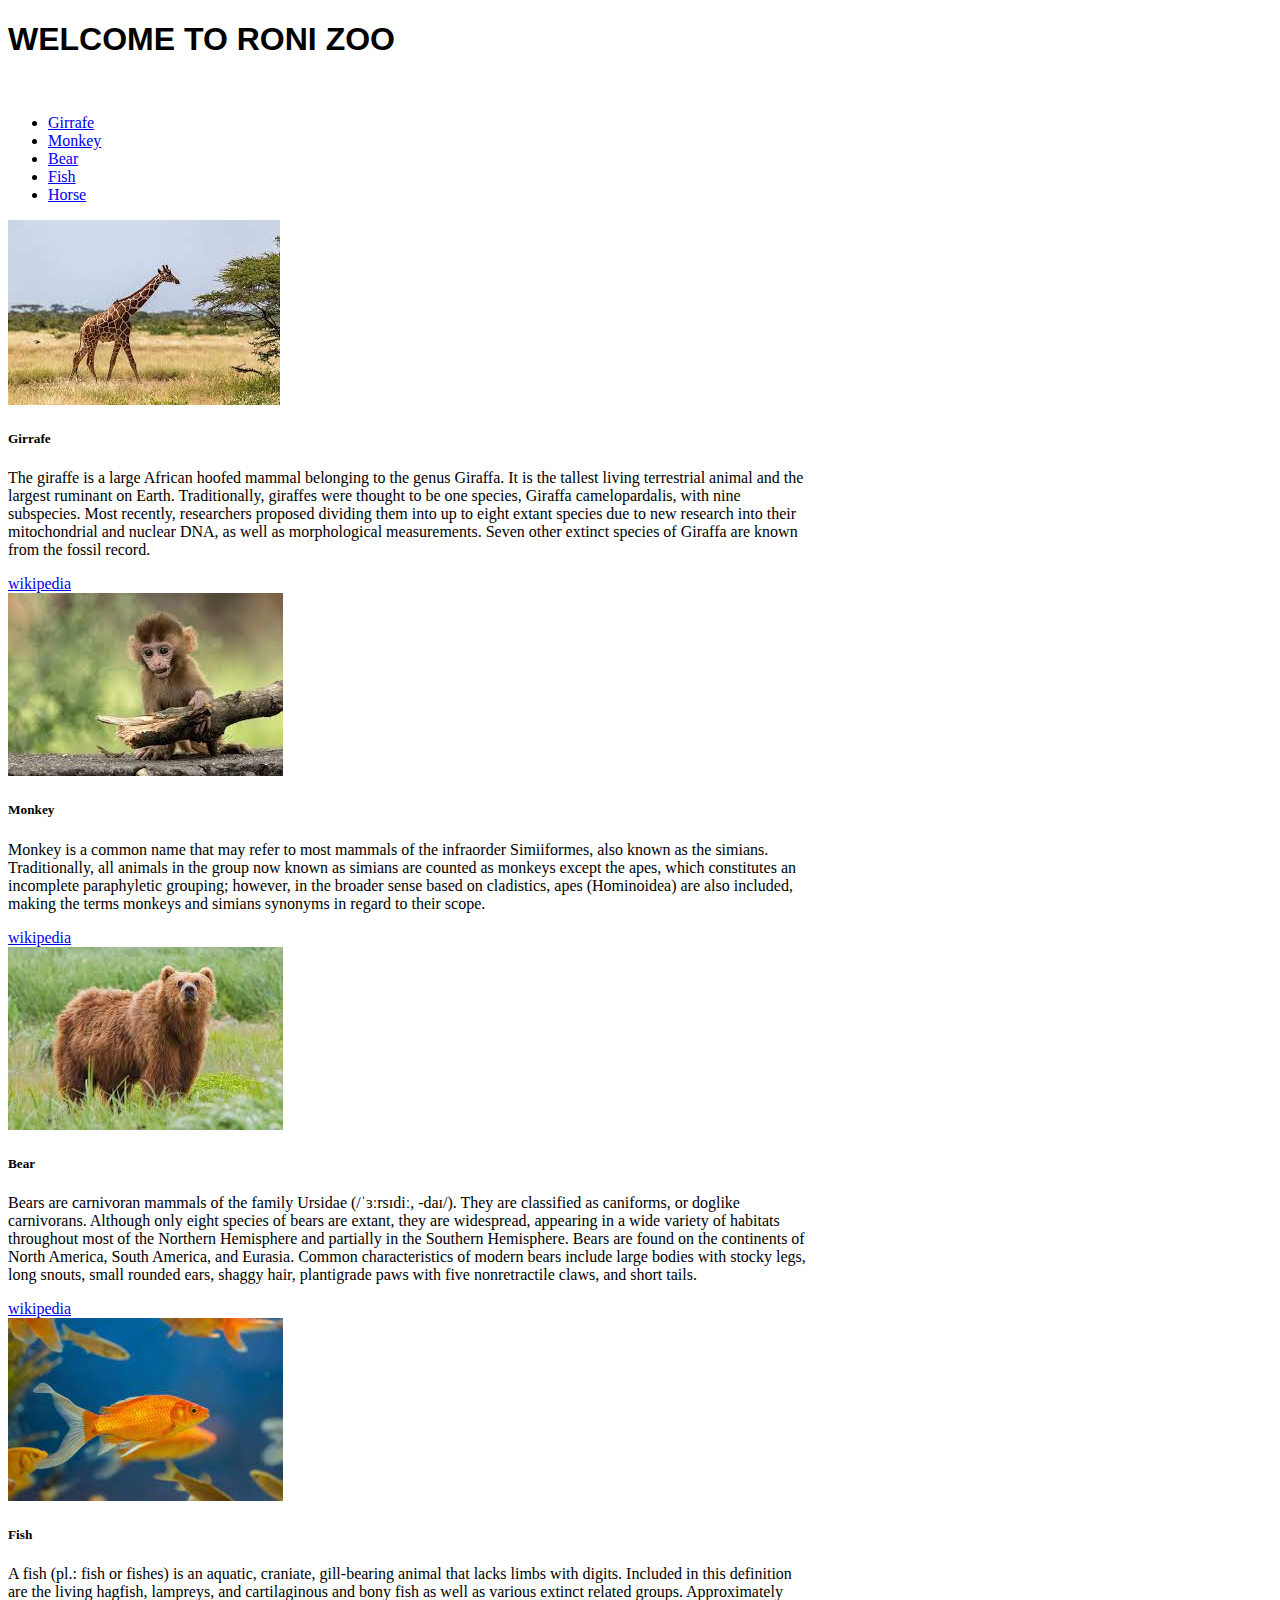
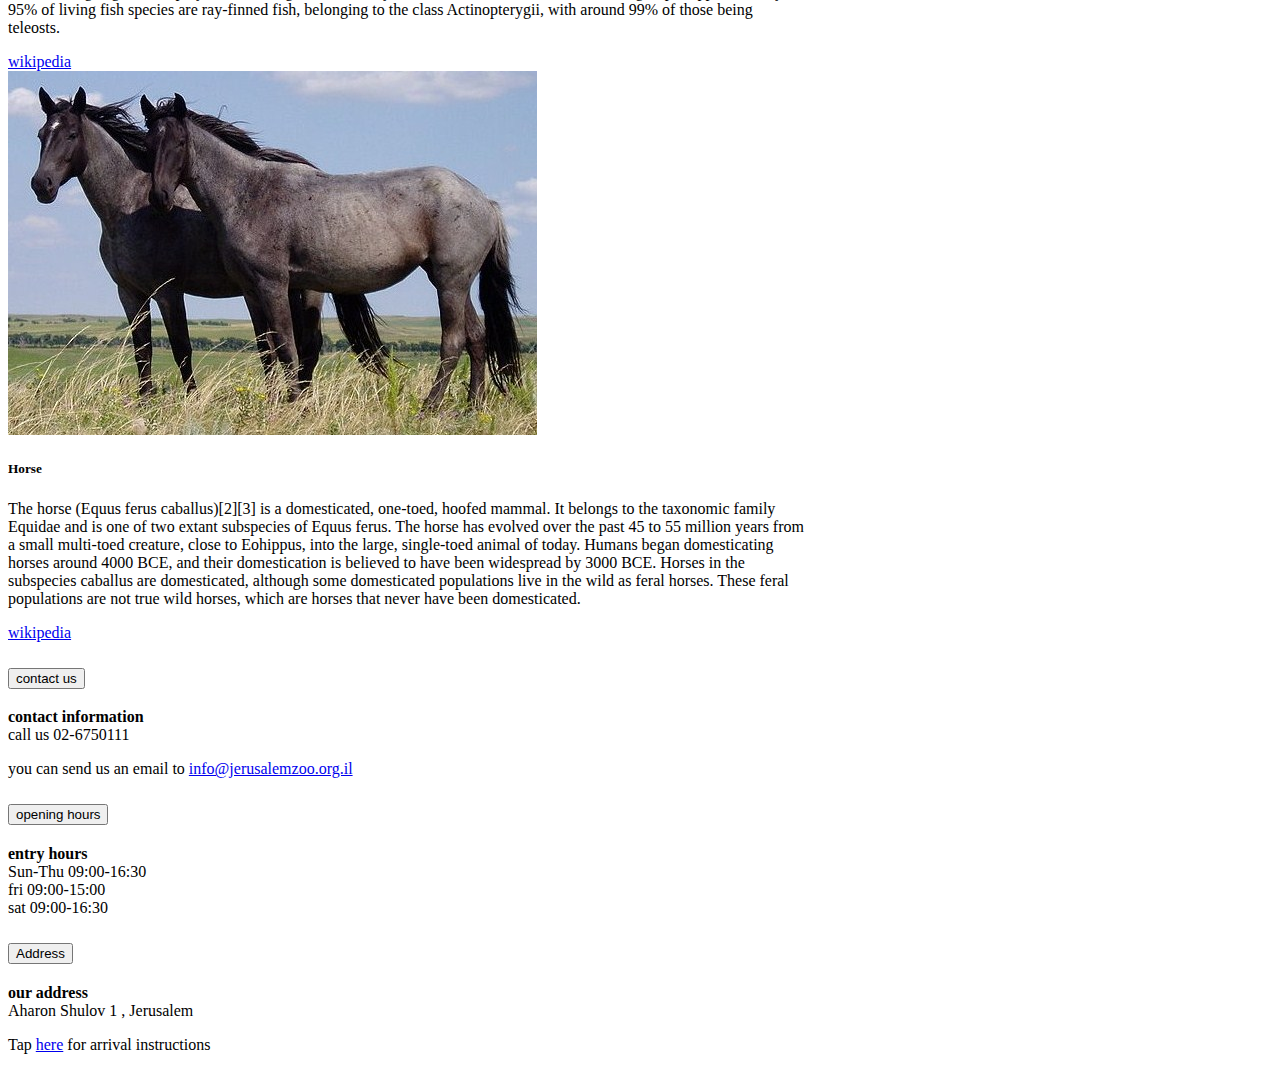
==== index.html @ 77fcb459 "ce" ====
<!DOCTYPE html>
<html lang="en">

<head>
    <meta charset="UTF-8">
    <meta name="viewport" content="width=device-width, initial-scale=1.0">
    <title>Document</title>
    <script src="https://cdn.jsdelivr.net/npm/bootstrap@5.3.2/dist/js/bootstrap.bundle.min.js"
        integrity="sha384-C6RzsynM9kWDrMNeT87bh95OGNyZPhcTNXj1NW7RuBCsyN/o0jlpcV8Qyq46cDfL"
        crossorigin="anonymous"></script>
    <link href="https://cdn.jsdelivr.net/npm/bootstrap@5.3.2/dist/css/bootstrap.min.css" rel="stylesheet"
        integrity="sha384-T3c6CoIi6uLrA9TneNEoa7RxnatzjcDSCmG1MXxSR1GAsXEV/Dwwykc2MPK8M2HN" crossorigin="anonymous">
        
</head>

<body>
 
    <div class="alert alert-primary" role="alert">
        <h1 style="font-family: Impact, Haettenschweiler, 'Arial Narrow Bold', sans-serif;" class="alert-heading">WELCOME TO RONI ZOO</h1>
        <br>
    
</div>
   
    <!-- list of animals + links -->
    <ul class="list-group">
        <li><a class="list-group-item" href="#girrafe">Girrafe</a></li>
        <li><a class="list-group-item" href="#monkey">Monkey</a></li>
        <li><a class="list-group-item" href="#bear">Bear</a></li>
        <li><a class="list-group-item" href="#fish">Fish</a></li>
        <li><a class="list-group-item" href="#horse">Horse</a></li>
    </ul>
    <!-- girrafe -->
    <div class="card" style="width: 50rem;" id="girrafe">
        <img src="giraffe.jpg" class="card-img-top" alt="...">
        <div class="card-body">
            <h5 class="card-title">Girrafe</h5>
            <p class="card-text">The giraffe is a large African hoofed mammal belonging to the genus Giraffa. It is the
                tallest living terrestrial animal and the largest ruminant on Earth. Traditionally, giraffes were
                thought to be one species, Giraffa camelopardalis, with nine subspecies. Most recently, researchers
                proposed dividing them into up to eight extant species due to new research into their mitochondrial and
                nuclear DNA, as well as morphological measurements. Seven other extinct species of Giraffa are known
                from the fossil record.</p>
            <a href="https://en.wikipedia.org/wiki/Giraffe" class="btn btn-primary">wikipedia</a>
        </div>
    </div>
        <!-- monkey -->
        <div class="card" style="width: 50rem;" id="monkey">
            <img src="mon.jpg" class="card-img-top" alt="...">
            <div class="card-body">
                <h5 class="card-title">Monkey</h5>
                <p class="card-text">Monkey is a common name that may refer to most mammals of the infraorder Simiiformes, also known as the simians. Traditionally, all animals in the group now known as simians are counted as monkeys except the apes, which constitutes an incomplete paraphyletic grouping; however, in the broader sense based on cladistics, apes (Hominoidea) are also included, making the terms monkeys and simians synonyms in regard to their scope.</p>
                <a href="https://en.wikipedia.org/wiki/Monkey" class="btn btn-primary">wikipedia</a>
            </div>
        </div>
        <!-- bear -->
        <div class="card" style="width: 50rem;" id="bear">
            <img src="bear.jpg" class="card-img-top" alt="...">
            <div class="card-body">
                <h5 class="card-title">Bear</h5>
                <p class="card-text">Bears are carnivoran mammals of the family Ursidae (/ˈɜːrsɪdiː, -daɪ/). They are classified as caniforms, or doglike carnivorans. Although only eight species of bears are extant, they are widespread, appearing in a wide variety of habitats throughout most of the Northern Hemisphere and partially in the Southern Hemisphere. Bears are found on the continents of North America, South America, and Eurasia. Common characteristics of modern bears include large bodies with stocky legs, long snouts, small rounded ears, shaggy hair, plantigrade paws with five nonretractile claws, and short tails.</p>
                <a href="https://en.wikipedia.org/wiki/Bear" class="btn btn-primary">wikipedia</a>
            </div>
        </div>
        <!-- fish -->
        <div class="card" style="width: 50rem;" id="fish">
            <img src="fish.jpg" class="card-img-top" alt="...">
            <div class="card-body">
                <h5 class="card-title">Fish</h5>
                <p class="card-text">A fish (pl.: fish or fishes) is an aquatic, craniate, gill-bearing animal that lacks limbs with digits. Included in this definition are the living hagfish, lampreys, and cartilaginous and bony fish as well as various extinct related groups. Approximately 95% of living fish species are ray-finned fish, belonging to the class Actinopterygii, with around 99% of those being teleosts.</p>
                <a href="https://en.wikipedia.org/wiki/Fish" class="btn btn-primary">wikipedia</a>
            </div>
        </div>
        <!-- horse -->
        <div class="card" style="width: 50rem;" id="horse">
            <img src="horse.jpg" class="card-img-top" alt="...">
            <div class="card-body">
                <h5 class="card-title">Horse</h5>
                <p class="card-text">The horse (Equus ferus caballus)[2][3] is a domesticated, one-toed, hoofed mammal. It belongs to the taxonomic family Equidae and is one of two extant subspecies of Equus ferus. The horse has evolved over the past 45 to 55 million years from a small multi-toed creature, close to Eohippus, into the large, single-toed animal of today. Humans began domesticating horses around 4000 BCE, and their domestication is believed to have been widespread by 3000 BCE. Horses in the subspecies caballus are domesticated, although some domesticated populations live in the wild as feral horses. These feral populations are not true wild horses, which are horses that never have been domesticated. </p>
                <a href="https://en.wikipedia.org/wiki/Horse" class="btn btn-primary">wikipedia</a>
            </div>
        </div>
        <!-- class 2 call us -->
        <span class="placeholder col-12 bg-primary"></span>
        <div class="accordion" id="accordionPanelsStayOpenExample">
            <div class="accordion-item">
                <h2 class="accordion-header">
                    <button class="accordion-button" type="button" data-bs-toggle="collapse"
                        data-bs-target="#panelsStayOpen-collapseOne" aria-expanded="true"
                        aria-controls="panelsStayOpen-collapseOne">
                        contact us
                    </button>
                </h2>
                <div id="panelsStayOpen-collapseOne" class="accordion-collapse collapse show">
                    <div class="accordion-body">
                        <strong>contact information</strong>
                        <br>
                        <strong></strong>call us 02-6750111
                        <br>
                        <strong></strong> <p class="muted"> you can send us an email to <a href="mailto:info@jerusalemzoo.org.il" data-bs-toggle="tooltip" data-bs-title="Default tooltip">info@jerusalemzoo.org.il</a></p>
                    </div>
                </div>
            </div>
            <div class="accordion-item">
                <h2 class="accordion-header">
                    <button class="accordion-button collapsed" type="button" data-bs-toggle="collapse"
                        data-bs-target="#panelsStayOpen-collapseTwo" aria-expanded="false"
                        aria-controls="panelsStayOpen-collapseTwo">
                        opening hours
                    </button>
                </h2>
                <div id="panelsStayOpen-collapseTwo" class="accordion-collapse collapse">
                    <div class="accordion-body">
                        <strong>entry hours</strong>
                        <br>
                        <strong></strong>Sun-Thu 09:00-16:30
                        <br>
                        <strong></strong>fri 09:00-15:00
                        <br>
                        <strong></strong>sat 09:00-16:30
                    </div>
                </div>
            </div>
            <div class="accordion-item">
                <h2 class="accordion-header">
                    <button class="accordion-button collapsed" type="button" data-bs-toggle="collapse"
                        data-bs-target="#panelsStayOpen-collapseThree" aria-expanded="false"
                        aria-controls="panelsStayOpen-collapseThree">
                        Address
                    </button>
                </h2>
                <div id="panelsStayOpen-collapseThree" class="accordion-collapse collapse">
                    <div class="accordion-body">
                        <strong>our address</strong>
                        <br>
                        <strong></strong>Aharon Shulov 1 , Jerusalem
                        <br>
                        <strong></strong><p class="muted">Tap <a href="https://maps.app.goo.gl/F2zqZ1y1Fa9Sp45A7" data-bs-toggle="tooltip" data-bs-title="Default tooltip">here</a> for arrival instructions</p>
                    </div>
                </div>
            </div>
        </div>
</body>

</html>
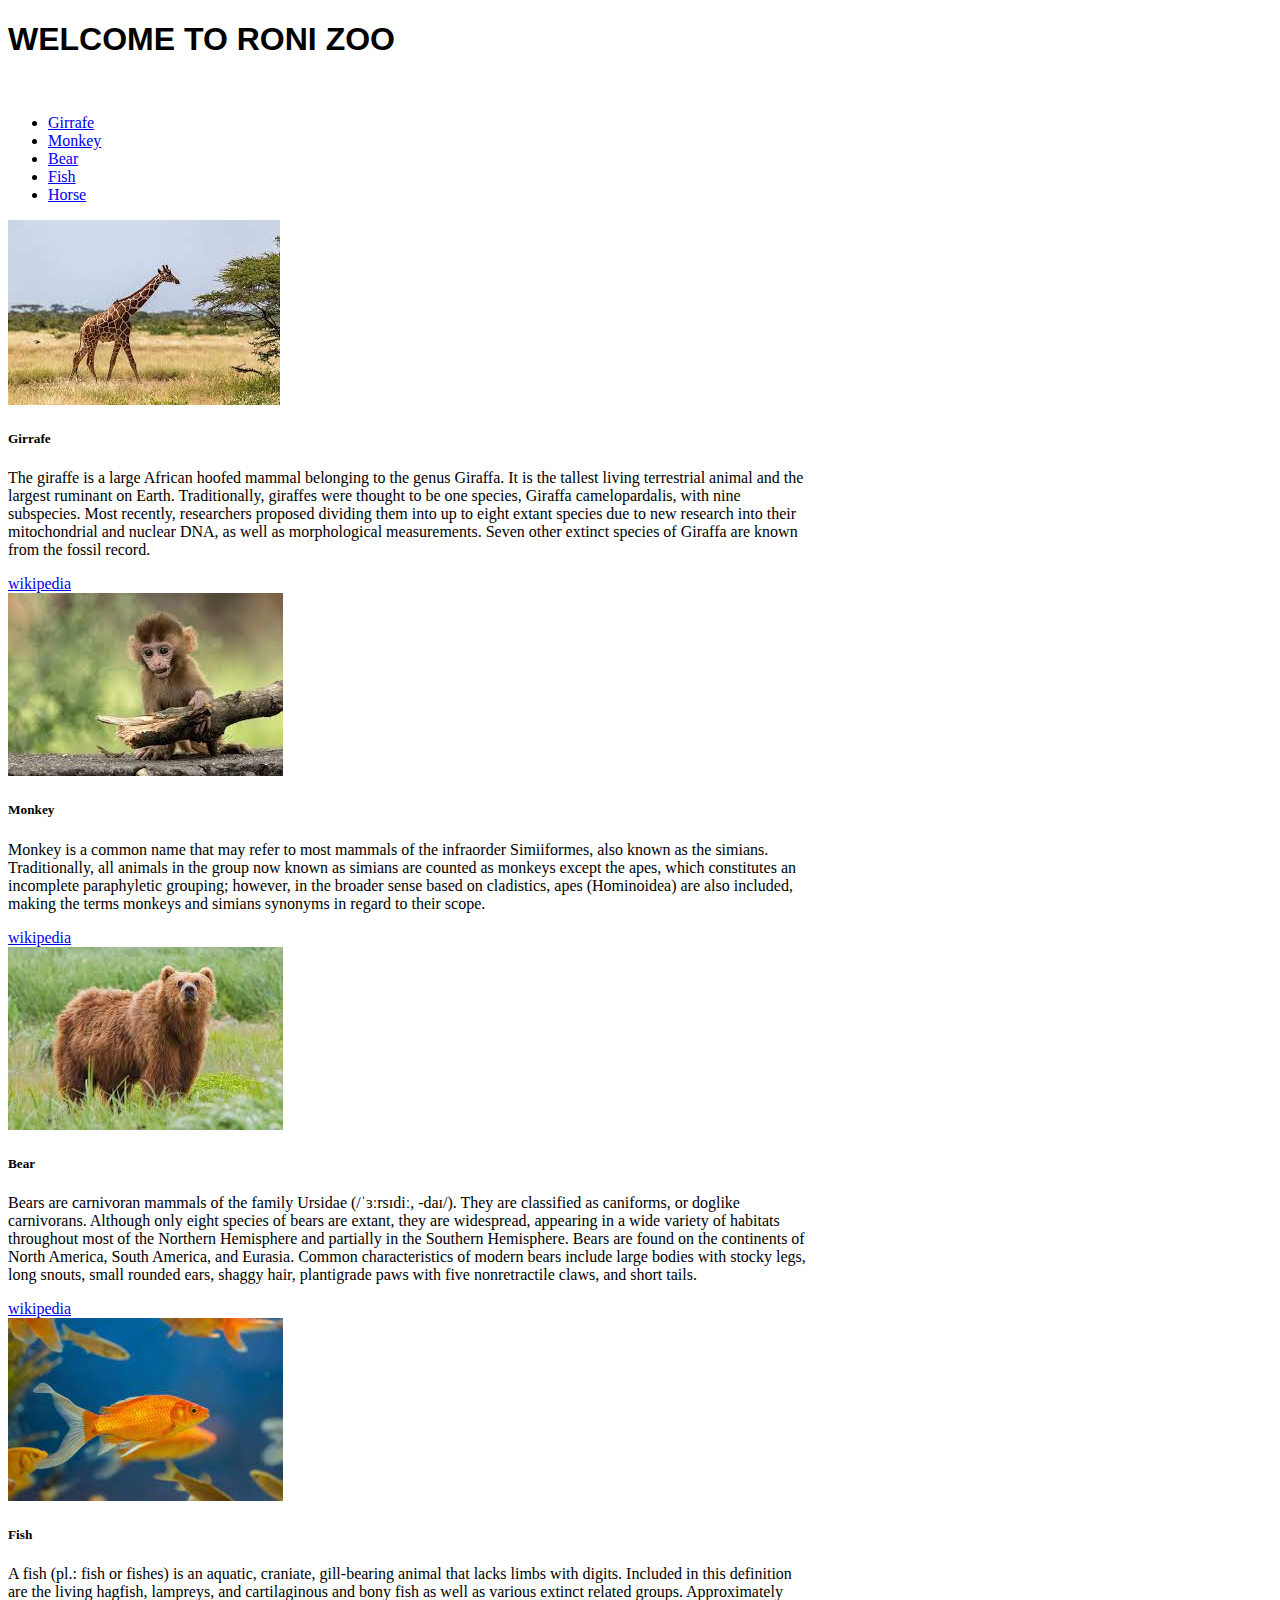
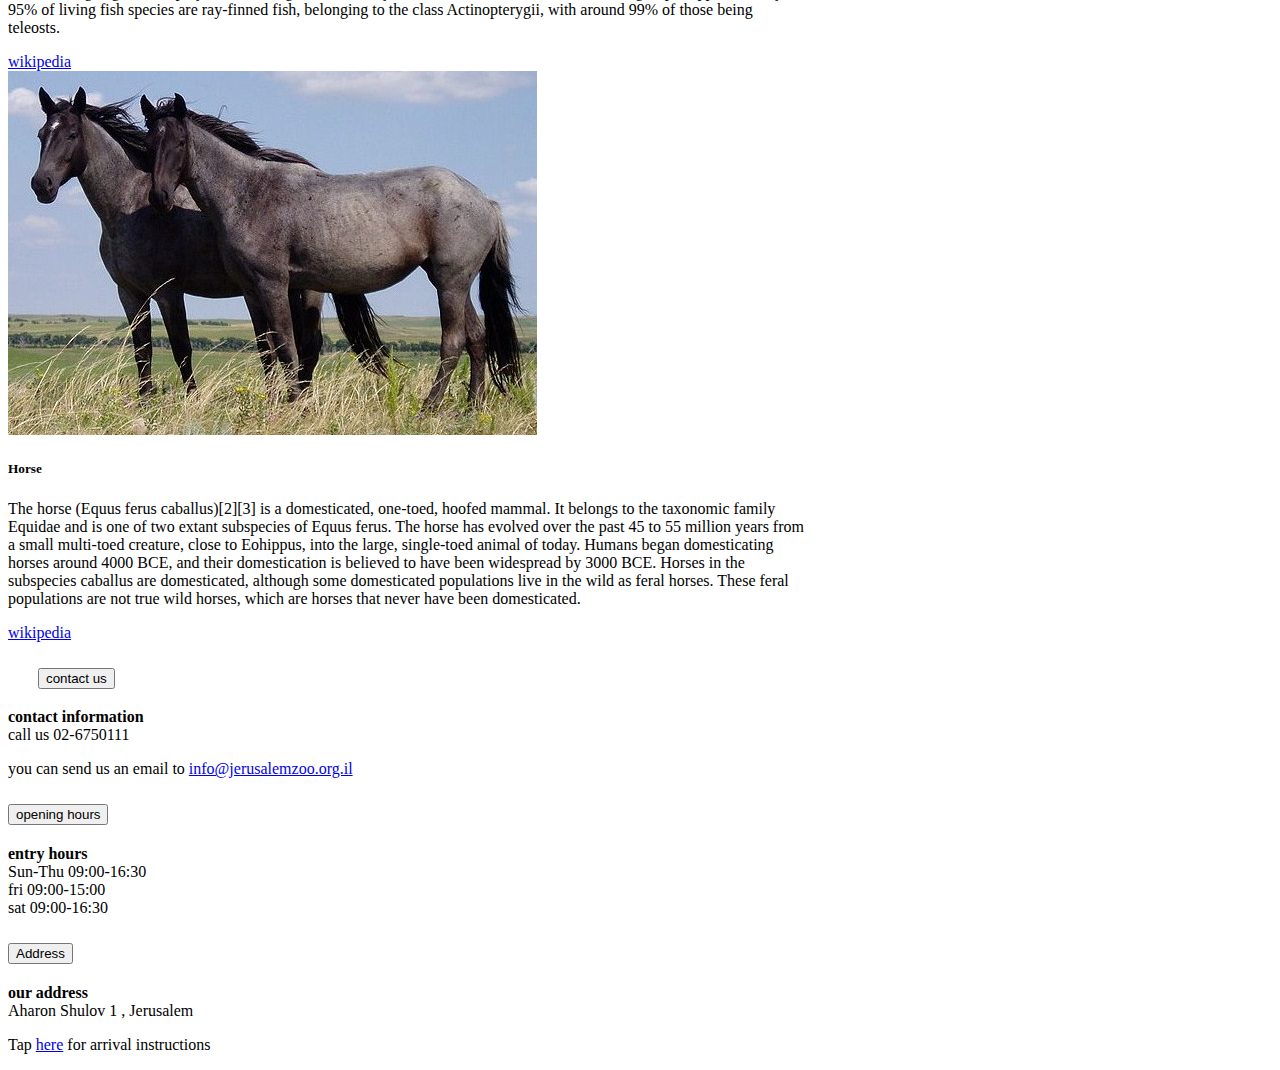
==== commit 00144e57: "k" ====
--- a/index.html
+++ b/index.html
@@ -10,10 +10,12 @@
         crossorigin="anonymous"></script>
     <link href="https://cdn.jsdelivr.net/npm/bootstrap@5.3.2/dist/css/bootstrap.min.css" rel="stylesheet"
         integrity="sha384-T3c6CoIi6uLrA9TneNEoa7RxnatzjcDSCmG1MXxSR1GAsXEV/Dwwykc2MPK8M2HN" crossorigin="anonymous">
-        
+        <meta name="viewport" content="width=device-width, initial-scale=1.0">
+        <link rel="stylesheet" href="x.css">
 </head>
 
 <body>
+    <meta name="viewport" content="width=device-width, initial-scale=1.0">
  
     <div class="alert alert-primary" role="alert">
         <h1 style="font-family: Impact, Haettenschweiler, 'Arial Narrow Bold', sans-serif;" class="alert-heading">WELCOME TO RONI ZOO</h1>
--- a/x.css
+++ b/x.css
@@ -0,0 +1,9 @@
+* {
+    box-sizing: border-box;
+  }
+  [class*="col-"] {
+    float: left;
+    padding: 15px;
+    border: 1px ;
+  }
+  
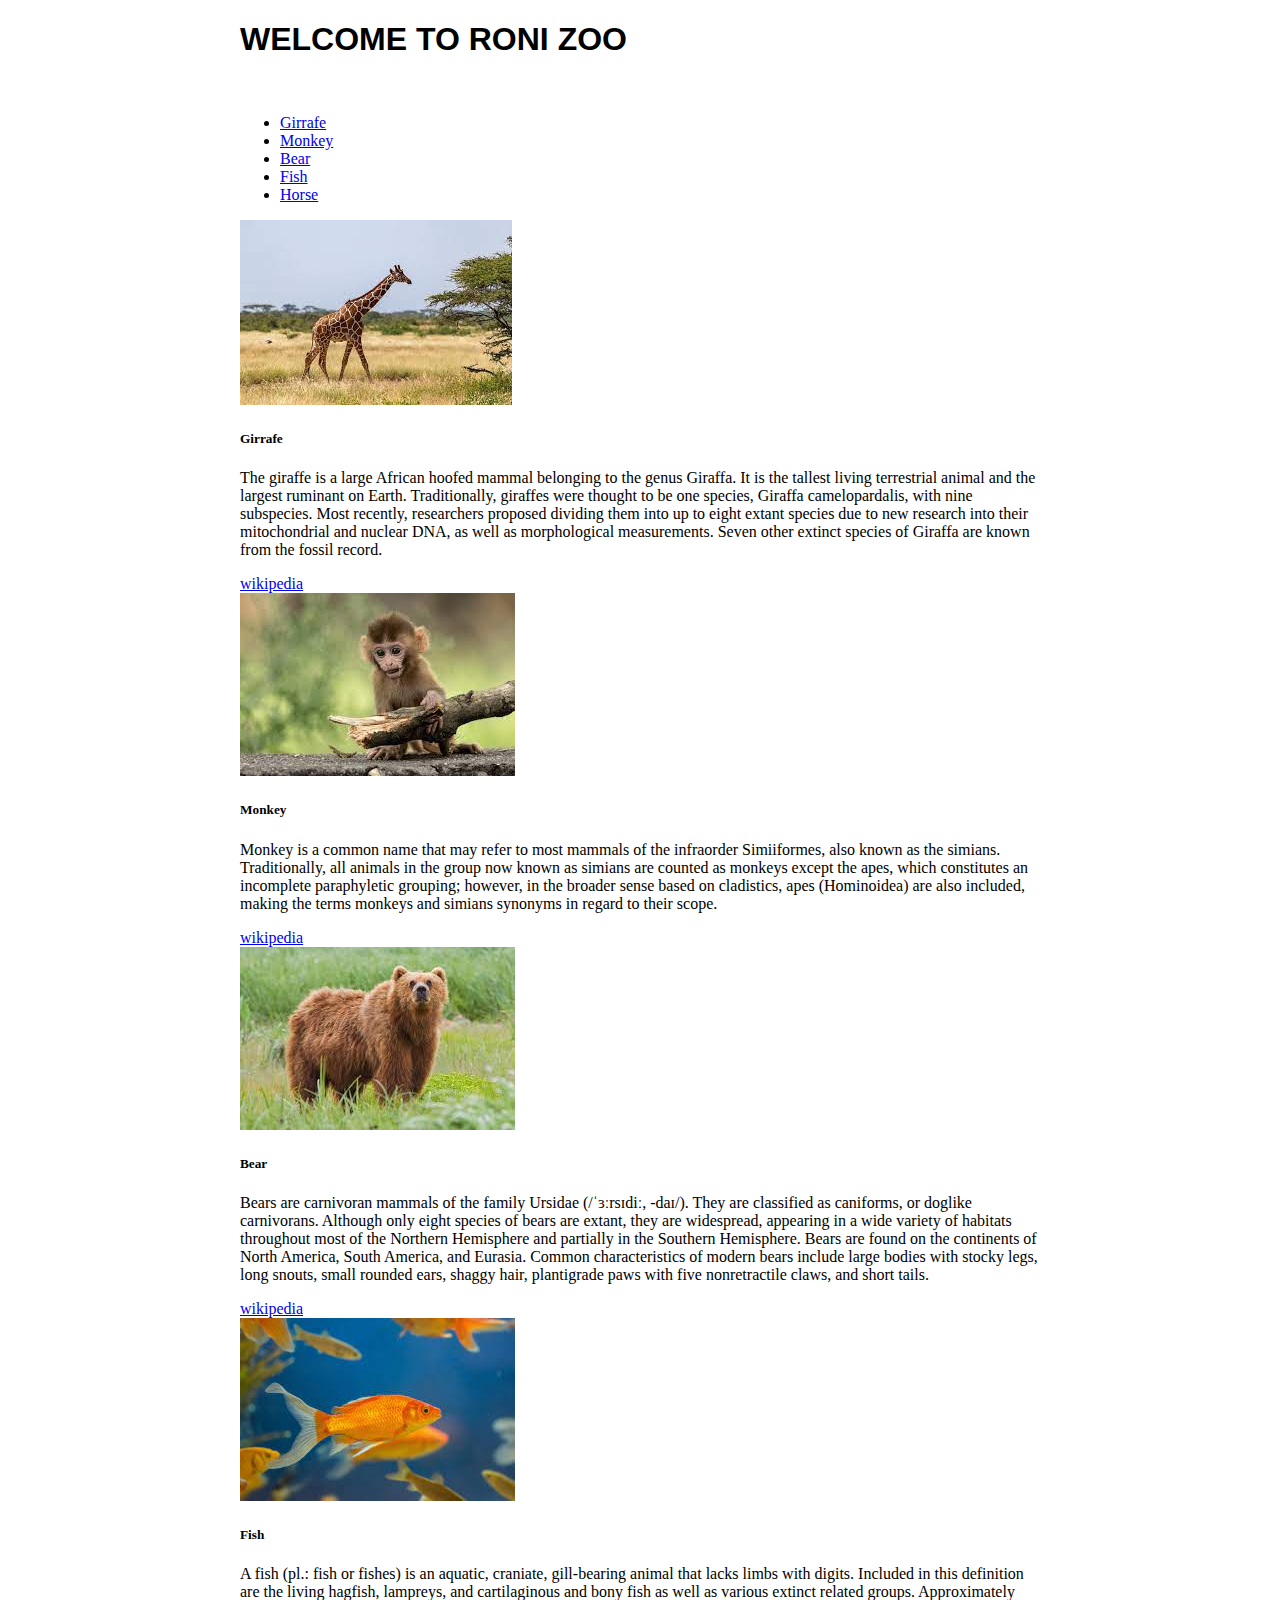
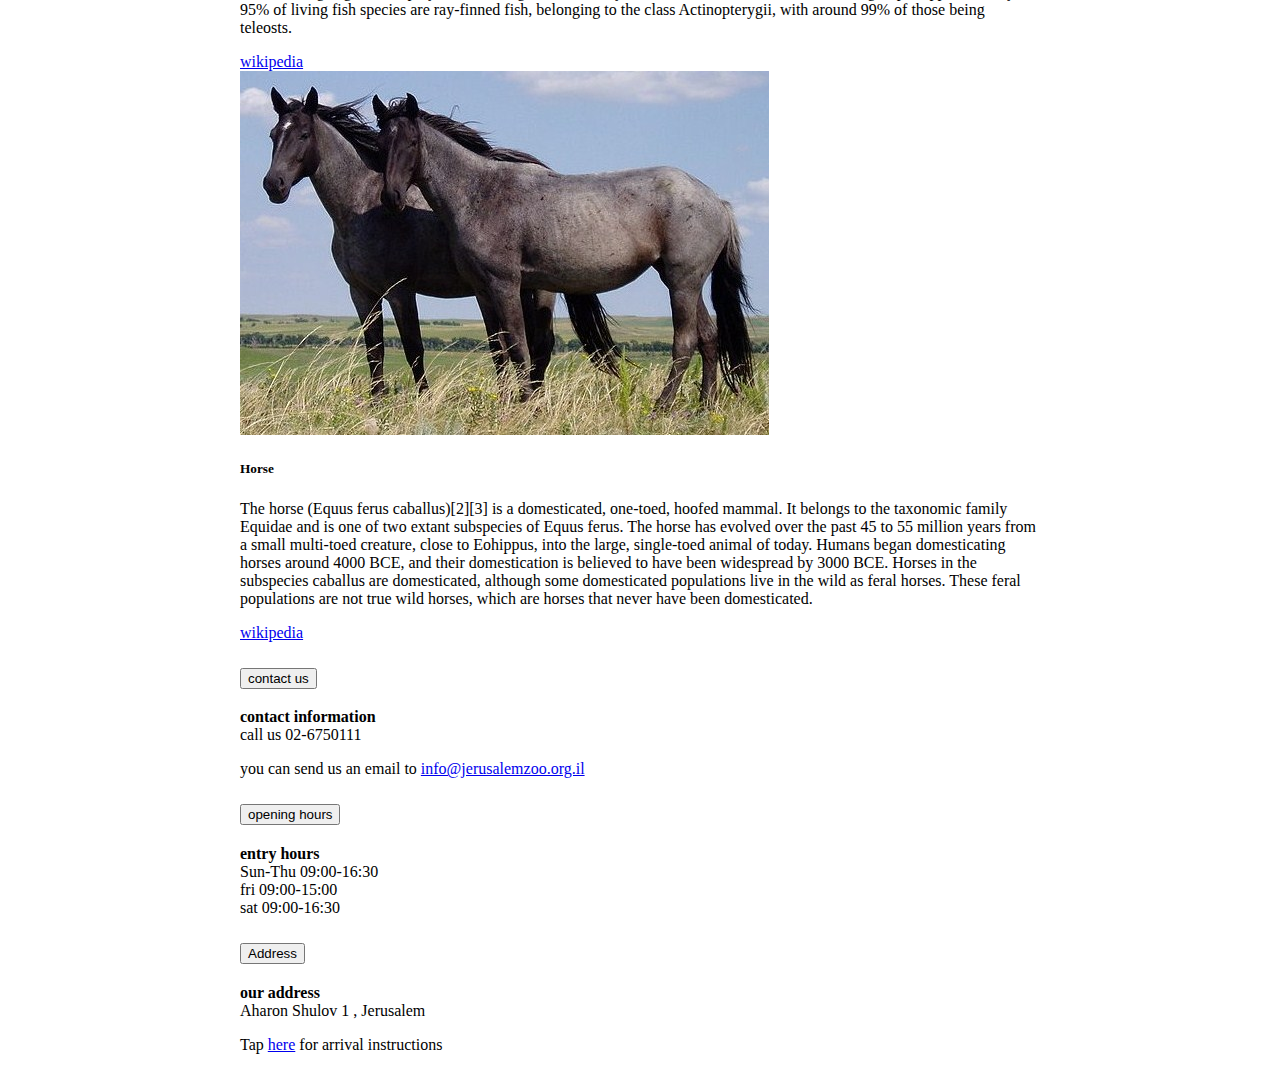
==== commit 783a1d0f: "add about page" ====
--- a/index.html
+++ b/index.html
@@ -1,146 +1,154 @@
 <!DOCTYPE html>
 <html lang="en">
+<head>
+    <link href="https://cdn.jsdelivr.net/npm/bootstrap@5.3.2/dist/css/bootstrap.min.css" rel="stylesheet" integrity="sha384-T3c6CoIi6uLrA9TneNEoa7RxnatzjcDSCmG1MXxSR1GAsXEV/Dwwykc2MPK8M2HN" crossorigin="anonymous">
+    <script src="https://cdn.jsdelivr.net/npm/bootstrap@5.3.2/dist/js/bootstrap.bundle.min.js" integrity="sha384-C6RzsynM9kWDrMNeT87bh95OGNyZPhcTNXj1NW7RuBCsyN/o0jlpcV8Qyq46cDfL" crossorigin="anonymous"></script>
+    <style>
+        /* Your non-responsive styles go here */
 
-<head>
-    <meta charset="UTF-8">
-    <meta name="viewport" content="width=device-width, initial-scale=1.0">
-    <title>Document</title>
-    <script src="https://cdn.jsdelivr.net/npm/bootstrap@5.3.2/dist/js/bootstrap.bundle.min.js"
-        integrity="sha384-C6RzsynM9kWDrMNeT87bh95OGNyZPhcTNXj1NW7RuBCsyN/o0jlpcV8Qyq46cDfL"
-        crossorigin="anonymous"></script>
-    <link href="https://cdn.jsdelivr.net/npm/bootstrap@5.3.2/dist/css/bootstrap.min.css" rel="stylesheet"
-        integrity="sha384-T3c6CoIi6uLrA9TneNEoa7RxnatzjcDSCmG1MXxSR1GAsXEV/Dwwykc2MPK8M2HN" crossorigin="anonymous">
+        .responsive {
+            width: 100%;
+            max-width: 800px; /* Adjust the maximum width as needed */
+            margin: 0 auto; /* Center the element horizontally */
+        }
+
+        /* Media query for screens smaller than 600px */
+        @media (max-width: 600px) {
+            .responsive {
+                max-width: 100%; /* Adjust for smaller screens */
+            }
+        }
+    </style>
+</head>
+<body>
+    <div class="responsive">
+        <!-- Your content goes here -->
         <meta name="viewport" content="width=device-width, initial-scale=1.0">
-        <link rel="stylesheet" href="x.css">
-</head>
-
-<body>
-    <meta name="viewport" content="width=device-width, initial-scale=1.0">
  
-    <div class="alert alert-primary" role="alert">
-        <h1 style="font-family: Impact, Haettenschweiler, 'Arial Narrow Bold', sans-serif;" class="alert-heading">WELCOME TO RONI ZOO</h1>
-        <br>
-    
-</div>
-   
-    <!-- list of animals + links -->
-    <ul class="list-group">
-        <li><a class="list-group-item" href="#girrafe">Girrafe</a></li>
-        <li><a class="list-group-item" href="#monkey">Monkey</a></li>
-        <li><a class="list-group-item" href="#bear">Bear</a></li>
-        <li><a class="list-group-item" href="#fish">Fish</a></li>
-        <li><a class="list-group-item" href="#horse">Horse</a></li>
-    </ul>
-    <!-- girrafe -->
-    <div class="card" style="width: 50rem;" id="girrafe">
-        <img src="giraffe.jpg" class="card-img-top" alt="...">
-        <div class="card-body">
-            <h5 class="card-title">Girrafe</h5>
-            <p class="card-text">The giraffe is a large African hoofed mammal belonging to the genus Giraffa. It is the
-                tallest living terrestrial animal and the largest ruminant on Earth. Traditionally, giraffes were
-                thought to be one species, Giraffa camelopardalis, with nine subspecies. Most recently, researchers
-                proposed dividing them into up to eight extant species due to new research into their mitochondrial and
-                nuclear DNA, as well as morphological measurements. Seven other extinct species of Giraffa are known
-                from the fossil record.</p>
-            <a href="https://en.wikipedia.org/wiki/Giraffe" class="btn btn-primary">wikipedia</a>
-        </div>
+        <div class="alert alert-primary" role="alert">
+            <h1 style="font-family: Impact, Haettenschweiler, 'Arial Narrow Bold', sans-serif;" class="alert-heading">WELCOME TO RONI ZOO</h1>
+            <br>
+        
     </div>
-        <!-- monkey -->
-        <div class="card" style="width: 50rem;" id="monkey">
-            <img src="mon.jpg" class="card-img-top" alt="...">
+       
+        <!-- list of animals + links -->
+        <ul class="list-group">
+            <li><a class="list-group-item" href="#girrafe">Girrafe</a></li>
+            <li><a class="list-group-item" href="#monkey">Monkey</a></li>
+            <li><a class="list-group-item" href="#bear">Bear</a></li>
+            <li><a class="list-group-item" href="#fish">Fish</a></li>
+            <li><a class="list-group-item" href="#horse">Horse</a></li>
+        </ul>
+        <!-- girrafe -->
+        <div class="card" style="width: 50rem;" id="girrafe">
+            <img src="giraffe.jpg" class="card-img-top" alt="...">
             <div class="card-body">
-                <h5 class="card-title">Monkey</h5>
-                <p class="card-text">Monkey is a common name that may refer to most mammals of the infraorder Simiiformes, also known as the simians. Traditionally, all animals in the group now known as simians are counted as monkeys except the apes, which constitutes an incomplete paraphyletic grouping; however, in the broader sense based on cladistics, apes (Hominoidea) are also included, making the terms monkeys and simians synonyms in regard to their scope.</p>
-                <a href="https://en.wikipedia.org/wiki/Monkey" class="btn btn-primary">wikipedia</a>
+                <h5 class="card-title">Girrafe</h5>
+                <p class="card-text">The giraffe is a large African hoofed mammal belonging to the genus Giraffa. It is the
+                    tallest living terrestrial animal and the largest ruminant on Earth. Traditionally, giraffes were
+                    thought to be one species, Giraffa camelopardalis, with nine subspecies. Most recently, researchers
+                    proposed dividing them into up to eight extant species due to new research into their mitochondrial and
+                    nuclear DNA, as well as morphological measurements. Seven other extinct species of Giraffa are known
+                    from the fossil record.</p>
+                <a href="https://en.wikipedia.org/wiki/Giraffe" class="btn btn-primary">wikipedia</a>
             </div>
         </div>
-        <!-- bear -->
-        <div class="card" style="width: 50rem;" id="bear">
-            <img src="bear.jpg" class="card-img-top" alt="...">
-            <div class="card-body">
-                <h5 class="card-title">Bear</h5>
-                <p class="card-text">Bears are carnivoran mammals of the family Ursidae (/ˈɜːrsɪdiː, -daɪ/). They are classified as caniforms, or doglike carnivorans. Although only eight species of bears are extant, they are widespread, appearing in a wide variety of habitats throughout most of the Northern Hemisphere and partially in the Southern Hemisphere. Bears are found on the continents of North America, South America, and Eurasia. Common characteristics of modern bears include large bodies with stocky legs, long snouts, small rounded ears, shaggy hair, plantigrade paws with five nonretractile claws, and short tails.</p>
-                <a href="https://en.wikipedia.org/wiki/Bear" class="btn btn-primary">wikipedia</a>
+            <!-- monkey -->
+            <div class="card" style="width: 50rem;" id="monkey">
+                <img src="mon.jpg" class="card-img-top" alt="...">
+                <div class="card-body">
+                    <h5 class="card-title">Monkey</h5>
+                    <p class="card-text">Monkey is a common name that may refer to most mammals of the infraorder Simiiformes, also known as the simians. Traditionally, all animals in the group now known as simians are counted as monkeys except the apes, which constitutes an incomplete paraphyletic grouping; however, in the broader sense based on cladistics, apes (Hominoidea) are also included, making the terms monkeys and simians synonyms in regard to their scope.</p>
+                    <a href="https://en.wikipedia.org/wiki/Monkey" class="btn btn-primary">wikipedia</a>
+                </div>
             </div>
-        </div>
-        <!-- fish -->
-        <div class="card" style="width: 50rem;" id="fish">
-            <img src="fish.jpg" class="card-img-top" alt="...">
-            <div class="card-body">
-                <h5 class="card-title">Fish</h5>
-                <p class="card-text">A fish (pl.: fish or fishes) is an aquatic, craniate, gill-bearing animal that lacks limbs with digits. Included in this definition are the living hagfish, lampreys, and cartilaginous and bony fish as well as various extinct related groups. Approximately 95% of living fish species are ray-finned fish, belonging to the class Actinopterygii, with around 99% of those being teleosts.</p>
-                <a href="https://en.wikipedia.org/wiki/Fish" class="btn btn-primary">wikipedia</a>
+            <!-- bear -->
+            <div class="card" style="width: 50rem;" id="bear">
+                <img src="bear.jpg" class="card-img-top" alt="...">
+                <div class="card-body">
+                    <h5 class="card-title">Bear</h5>
+                    <p class="card-text">Bears are carnivoran mammals of the family Ursidae (/ˈɜːrsɪdiː, -daɪ/). They are classified as caniforms, or doglike carnivorans. Although only eight species of bears are extant, they are widespread, appearing in a wide variety of habitats throughout most of the Northern Hemisphere and partially in the Southern Hemisphere. Bears are found on the continents of North America, South America, and Eurasia. Common characteristics of modern bears include large bodies with stocky legs, long snouts, small rounded ears, shaggy hair, plantigrade paws with five nonretractile claws, and short tails.</p>
+                    <a href="https://en.wikipedia.org/wiki/Bear" class="btn btn-primary">wikipedia</a>
+                </div>
             </div>
-        </div>
-        <!-- horse -->
-        <div class="card" style="width: 50rem;" id="horse">
-            <img src="horse.jpg" class="card-img-top" alt="...">
-            <div class="card-body">
-                <h5 class="card-title">Horse</h5>
-                <p class="card-text">The horse (Equus ferus caballus)[2][3] is a domesticated, one-toed, hoofed mammal. It belongs to the taxonomic family Equidae and is one of two extant subspecies of Equus ferus. The horse has evolved over the past 45 to 55 million years from a small multi-toed creature, close to Eohippus, into the large, single-toed animal of today. Humans began domesticating horses around 4000 BCE, and their domestication is believed to have been widespread by 3000 BCE. Horses in the subspecies caballus are domesticated, although some domesticated populations live in the wild as feral horses. These feral populations are not true wild horses, which are horses that never have been domesticated. </p>
-                <a href="https://en.wikipedia.org/wiki/Horse" class="btn btn-primary">wikipedia</a>
+            <!-- fish -->
+            <div class="card" style="width: 50rem;" id="fish">
+                <img src="fish.jpg" class="card-img-top" alt="...">
+                <div class="card-body">
+                    <h5 class="card-title">Fish</h5>
+                    <p class="card-text">A fish (pl.: fish or fishes) is an aquatic, craniate, gill-bearing animal that lacks limbs with digits. Included in this definition are the living hagfish, lampreys, and cartilaginous and bony fish as well as various extinct related groups. Approximately 95% of living fish species are ray-finned fish, belonging to the class Actinopterygii, with around 99% of those being teleosts.</p>
+                    <a href="https://en.wikipedia.org/wiki/Fish" class="btn btn-primary">wikipedia</a>
+                </div>
             </div>
-        </div>
-        <!-- class 2 call us -->
-        <span class="placeholder col-12 bg-primary"></span>
-        <div class="accordion" id="accordionPanelsStayOpenExample">
-            <div class="accordion-item">
-                <h2 class="accordion-header">
-                    <button class="accordion-button" type="button" data-bs-toggle="collapse"
-                        data-bs-target="#panelsStayOpen-collapseOne" aria-expanded="true"
-                        aria-controls="panelsStayOpen-collapseOne">
-                        contact us
-                    </button>
-                </h2>
-                <div id="panelsStayOpen-collapseOne" class="accordion-collapse collapse show">
-                    <div class="accordion-body">
-                        <strong>contact information</strong>
-                        <br>
-                        <strong></strong>call us 02-6750111
-                        <br>
-                        <strong></strong> <p class="muted"> you can send us an email to <a href="mailto:info@jerusalemzoo.org.il" data-bs-toggle="tooltip" data-bs-title="Default tooltip">info@jerusalemzoo.org.il</a></p>
+            <!-- horse -->
+            <div class="card" style="width: 50rem;" id="horse">
+                <img src="horse.jpg" class="card-img-top" alt="...">
+                <div class="card-body">
+                    <h5 class="card-title">Horse</h5>
+                    <p class="card-text">The horse (Equus ferus caballus)[2][3] is a domesticated, one-toed, hoofed mammal. It belongs to the taxonomic family Equidae and is one of two extant subspecies of Equus ferus. The horse has evolved over the past 45 to 55 million years from a small multi-toed creature, close to Eohippus, into the large, single-toed animal of today. Humans began domesticating horses around 4000 BCE, and their domestication is believed to have been widespread by 3000 BCE. Horses in the subspecies caballus are domesticated, although some domesticated populations live in the wild as feral horses. These feral populations are not true wild horses, which are horses that never have been domesticated. </p>
+                    <a href="https://en.wikipedia.org/wiki/Horse" class="btn btn-primary">wikipedia</a>
+                </div>
+            </div>
+            <!-- class 2 call us -->
+            <span class="placeholder col-12 bg-primary"></span>
+            <div class="accordion" id="accordionPanelsStayOpenExample">
+                <div class="accordion-item">
+                    <h2 class="accordion-header">
+                        <button class="accordion-button" type="button" data-bs-toggle="collapse"
+                            data-bs-target="#panelsStayOpen-collapseOne" aria-expanded="true"
+                            aria-controls="panelsStayOpen-collapseOne">
+                            contact us
+                        </button>
+                    </h2>
+                    <div id="panelsStayOpen-collapseOne" class="accordion-collapse collapse show">
+                        <div class="accordion-body">
+                            <strong>contact information</strong>
+                            <br>
+                            <strong></strong>call us 02-6750111
+                            <br>
+                            <strong></strong> <p class="muted"> you can send us an email to <a href="mailto:info@jerusalemzoo.org.il" data-bs-toggle="tooltip" data-bs-title="Default tooltip">info@jerusalemzoo.org.il</a></p>
+                        </div>
+                    </div>
+                </div>
+                <div class="accordion-item">
+                    <h2 class="accordion-header">
+                        <button class="accordion-button collapsed" type="button" data-bs-toggle="collapse"
+                            data-bs-target="#panelsStayOpen-collapseTwo" aria-expanded="false"
+                            aria-controls="panelsStayOpen-collapseTwo">
+                            opening hours
+                        </button>
+                    </h2>
+                    <div id="panelsStayOpen-collapseTwo" class="accordion-collapse collapse">
+                        <div class="accordion-body">
+                            <strong>entry hours</strong>
+                            <br>
+                            <strong></strong>Sun-Thu 09:00-16:30
+                            <br>
+                            <strong></strong>fri 09:00-15:00
+                            <br>
+                            <strong></strong>sat 09:00-16:30
+                        </div>
+                    </div>
+                </div>
+                <div class="accordion-item">
+                    <h2 class="accordion-header">
+                        <button class="accordion-button collapsed" type="button" data-bs-toggle="collapse"
+                            data-bs-target="#panelsStayOpen-collapseThree" aria-expanded="false"
+                            aria-controls="panelsStayOpen-collapseThree">
+                            Address
+                        </button>
+                    </h2>
+                    <div id="panelsStayOpen-collapseThree" class="accordion-collapse collapse">
+                        <div class="accordion-body">
+                            <strong>our address</strong>
+                            <br>
+                            <strong></strong>Aharon Shulov 1 , Jerusalem
+                            <br>
+                            <strong></strong><p class="muted">Tap <a href="https://maps.app.goo.gl/F2zqZ1y1Fa9Sp45A7" data-bs-toggle="tooltip" data-bs-title="Default tooltip">here</a> for arrival instructions</p>
+                        </div>
                     </div>
                 </div>
             </div>
-            <div class="accordion-item">
-                <h2 class="accordion-header">
-                    <button class="accordion-button collapsed" type="button" data-bs-toggle="collapse"
-                        data-bs-target="#panelsStayOpen-collapseTwo" aria-expanded="false"
-                        aria-controls="panelsStayOpen-collapseTwo">
-                        opening hours
-                    </button>
-                </h2>
-                <div id="panelsStayOpen-collapseTwo" class="accordion-collapse collapse">
-                    <div class="accordion-body">
-                        <strong>entry hours</strong>
-                        <br>
-                        <strong></strong>Sun-Thu 09:00-16:30
-                        <br>
-                        <strong></strong>fri 09:00-15:00
-                        <br>
-                        <strong></strong>sat 09:00-16:30
-                    </div>
-                </div>
-            </div>
-            <div class="accordion-item">
-                <h2 class="accordion-header">
-                    <button class="accordion-button collapsed" type="button" data-bs-toggle="collapse"
-                        data-bs-target="#panelsStayOpen-collapseThree" aria-expanded="false"
-                        aria-controls="panelsStayOpen-collapseThree">
-                        Address
-                    </button>
-                </h2>
-                <div id="panelsStayOpen-collapseThree" class="accordion-collapse collapse">
-                    <div class="accordion-body">
-                        <strong>our address</strong>
-                        <br>
-                        <strong></strong>Aharon Shulov 1 , Jerusalem
-                        <br>
-                        <strong></strong><p class="muted">Tap <a href="https://maps.app.goo.gl/F2zqZ1y1Fa9Sp45A7" data-bs-toggle="tooltip" data-bs-title="Default tooltip">here</a> for arrival instructions</p>
-                    </div>
-                </div>
-            </div>
-        </div>
+    </div>
 </body>
-
 </html>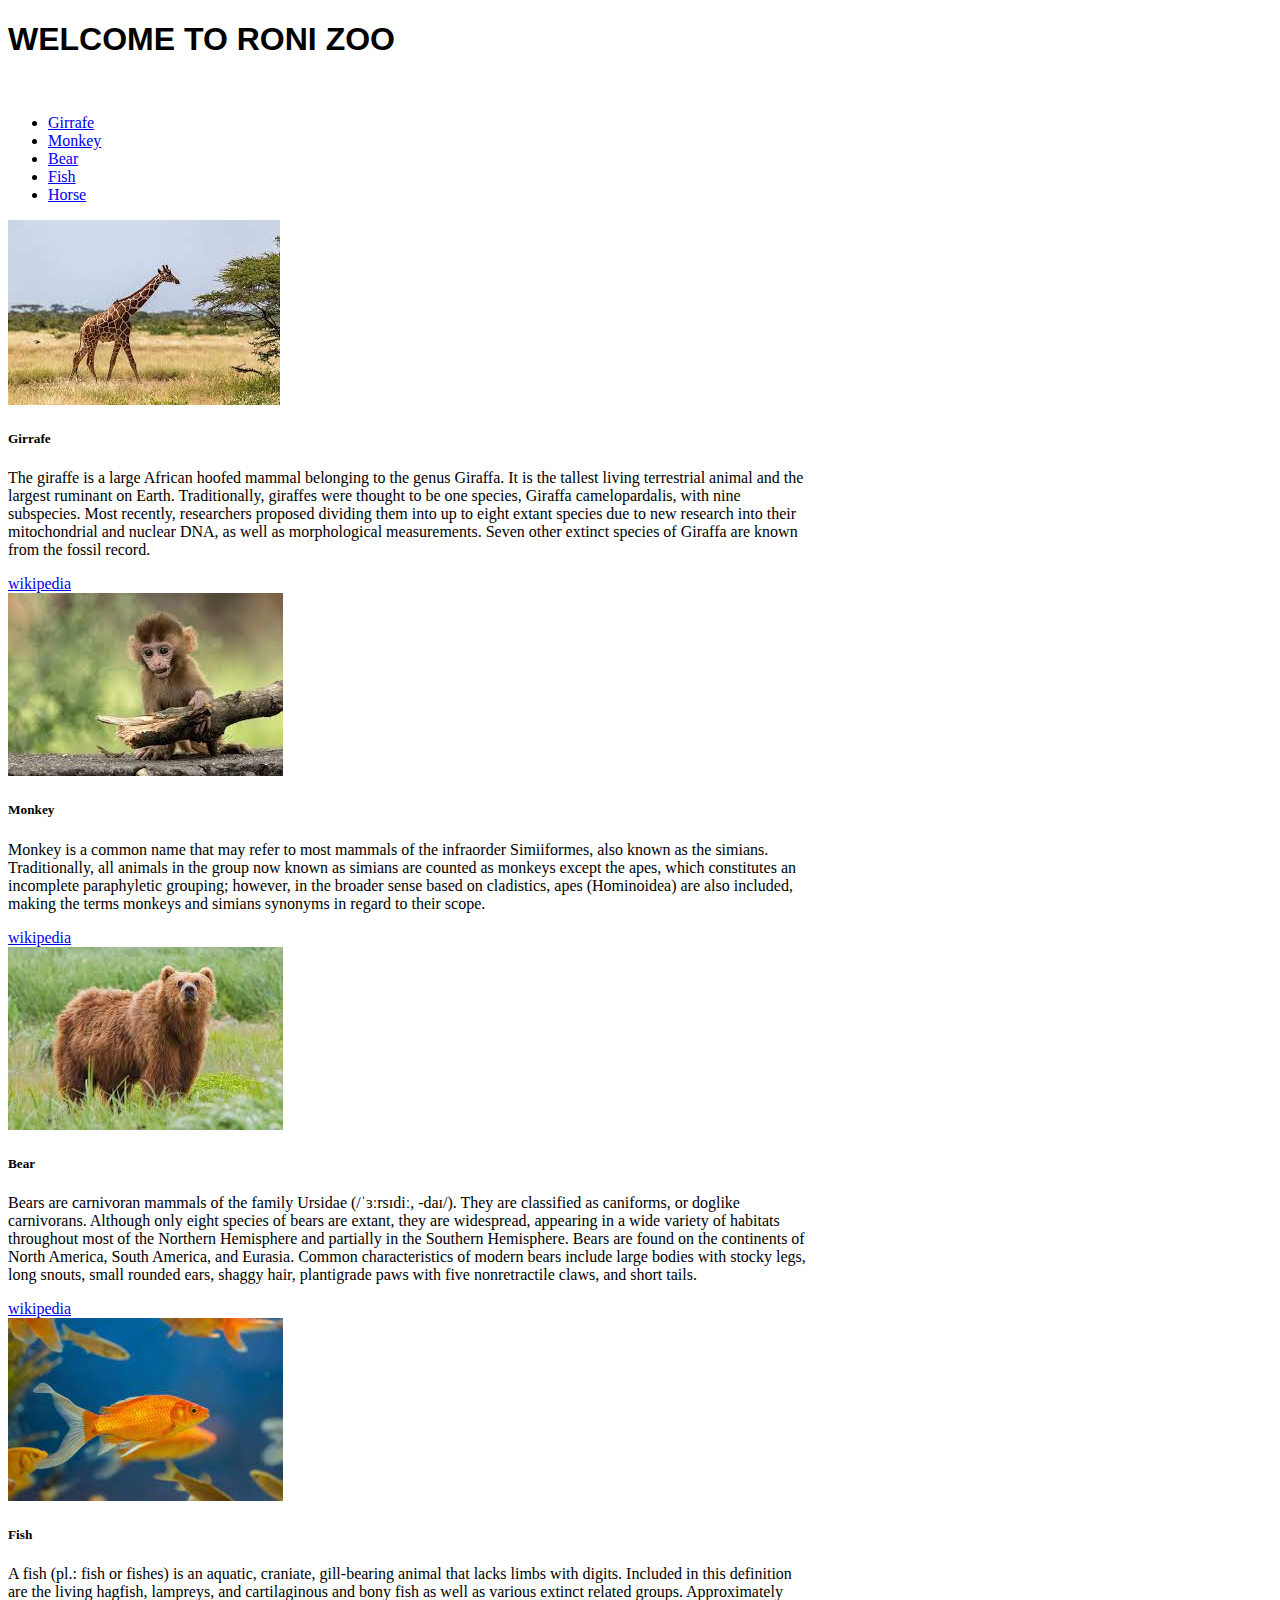
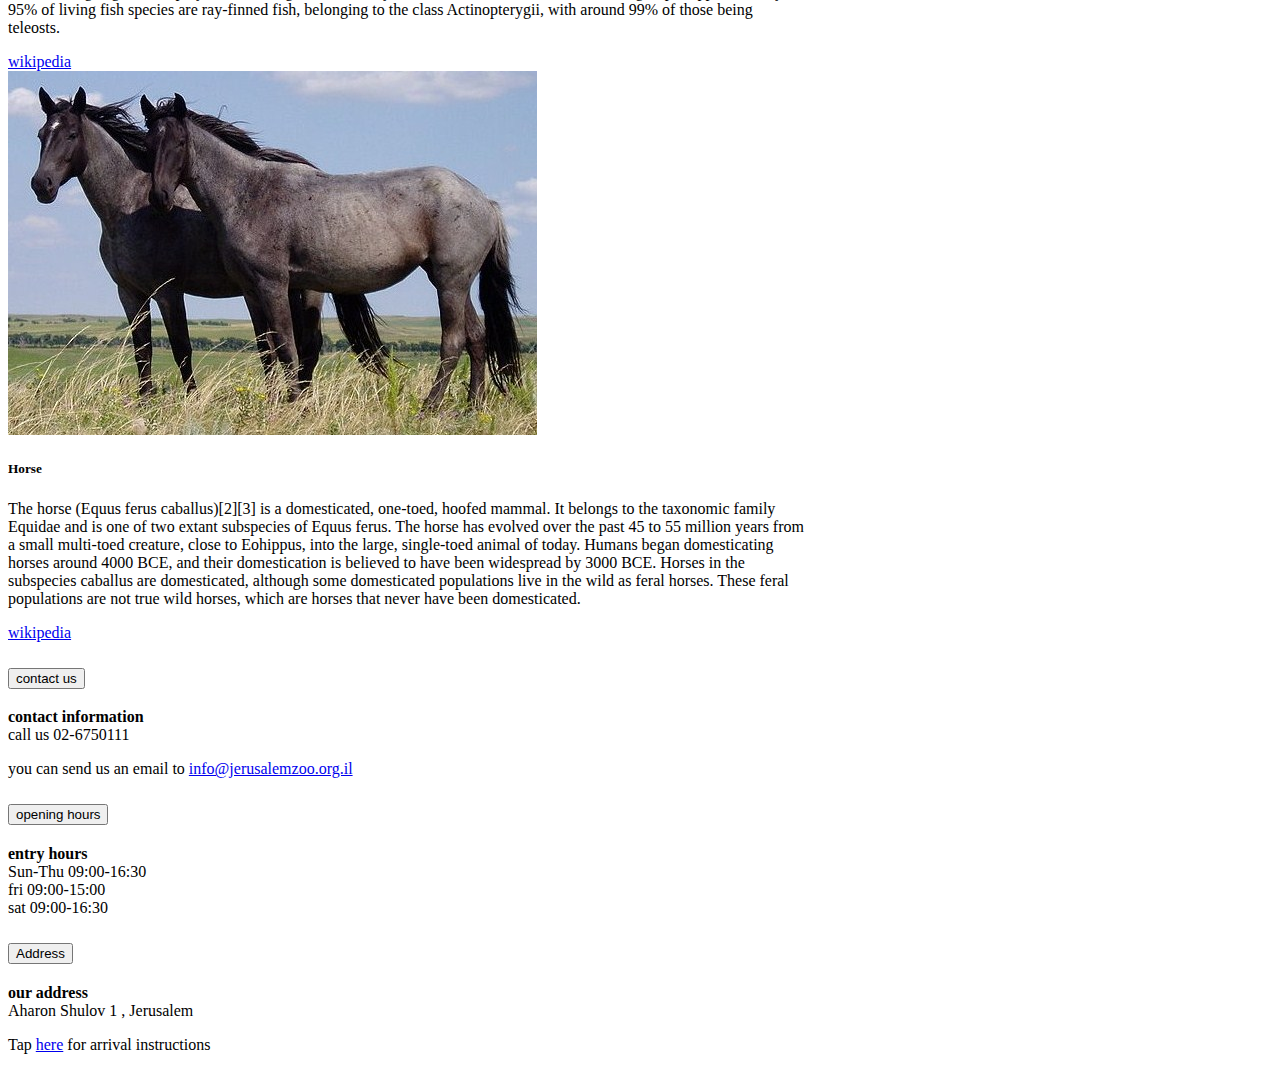
==== commit 22d31875: "add about page" ====
--- a/index.html
+++ b/index.html
@@ -1,36 +1,44 @@
 <!DOCTYPE html>
 <html lang="en">
+
 <head>
-    <link href="https://cdn.jsdelivr.net/npm/bootstrap@5.3.2/dist/css/bootstrap.min.css" rel="stylesheet" integrity="sha384-T3c6CoIi6uLrA9TneNEoa7RxnatzjcDSCmG1MXxSR1GAsXEV/Dwwykc2MPK8M2HN" crossorigin="anonymous">
-    <script src="https://cdn.jsdelivr.net/npm/bootstrap@5.3.2/dist/js/bootstrap.bundle.min.js" integrity="sha384-C6RzsynM9kWDrMNeT87bh95OGNyZPhcTNXj1NW7RuBCsyN/o0jlpcV8Qyq46cDfL" crossorigin="anonymous"></script>
+    <link href="https://cdn.jsdelivr.net/npm/bootstrap@5.3.2/dist/css/bootstrap.min.css" rel="stylesheet"
+        integrity="sha384-T3c6CoIi6uLrA9TneNEoa7RxnatzjcDSCmG1MXxSR1GAsXEV/Dwwykc2MPK8M2HN" crossorigin="anonymous">
+    <script src="https://cdn.jsdelivr.net/npm/bootstrap@5.3.2/dist/js/bootstrap.bundle.min.js"
+        integrity="sha384-C6RzsynM9kWDrMNeT87bh95OGNyZPhcTNXj1NW7RuBCsyN/o0jlpcV8Qyq46cDfL"
+        crossorigin="anonymous"></script>
     <style>
         /* Your non-responsive styles go here */
 
         .responsive {
             width: 100%;
-            max-width: 800px; /* Adjust the maximum width as needed */
-            margin: 0 auto; /* Center the element horizontally */
+            max-width: 100%;
+            /* Adjust the maximum width as needed */
+            margin: 0 auto;
+            /* Center the element horizontally */
         }
 
-        /* Media query for screens smaller than 600px */
-        @media (max-width: 600px) {
+        /* Media query for screens smaller than 100% */
+        @media (max-width: 100%) {
             .responsive {
-                max-width: 100%; /* Adjust for smaller screens */
+                max-width: 100%;
+                /* Adjust for smaller screens */
             }
         }
     </style>
 </head>
+
 <body>
     <div class="responsive">
         <!-- Your content goes here -->
         <meta name="viewport" content="width=device-width, initial-scale=1.0">
- 
+
         <div class="alert alert-primary" role="alert">
-            <h1 style="font-family: Impact, Haettenschweiler, 'Arial Narrow Bold', sans-serif;" class="alert-heading">WELCOME TO RONI ZOO</h1>
+            <h1 style="font-family: Impact, Haettenschweiler, 'Arial Narrow Bold', sans-serif;" class="alert-heading">
+                WELCOME TO RONI ZOO</h1>
             <br>
-        
-    </div>
-       
+        </div>
+
         <!-- list of animals + links -->
         <ul class="list-group">
             <li><a class="list-group-item" href="#girrafe">Girrafe</a></li>
@@ -44,111 +52,141 @@
             <img src="giraffe.jpg" class="card-img-top" alt="...">
             <div class="card-body">
                 <h5 class="card-title">Girrafe</h5>
-                <p class="card-text">The giraffe is a large African hoofed mammal belonging to the genus Giraffa. It is the
+                <p class="card-text">The giraffe is a large African hoofed mammal belonging to the genus Giraffa. It is
+                    the
                     tallest living terrestrial animal and the largest ruminant on Earth. Traditionally, giraffes were
                     thought to be one species, Giraffa camelopardalis, with nine subspecies. Most recently, researchers
-                    proposed dividing them into up to eight extant species due to new research into their mitochondrial and
+                    proposed dividing them into up to eight extant species due to new research into their mitochondrial
+                    and
                     nuclear DNA, as well as morphological measurements. Seven other extinct species of Giraffa are known
                     from the fossil record.</p>
                 <a href="https://en.wikipedia.org/wiki/Giraffe" class="btn btn-primary">wikipedia</a>
             </div>
         </div>
-            <!-- monkey -->
-            <div class="card" style="width: 50rem;" id="monkey">
-                <img src="mon.jpg" class="card-img-top" alt="...">
-                <div class="card-body">
-                    <h5 class="card-title">Monkey</h5>
-                    <p class="card-text">Monkey is a common name that may refer to most mammals of the infraorder Simiiformes, also known as the simians. Traditionally, all animals in the group now known as simians are counted as monkeys except the apes, which constitutes an incomplete paraphyletic grouping; however, in the broader sense based on cladistics, apes (Hominoidea) are also included, making the terms monkeys and simians synonyms in regard to their scope.</p>
-                    <a href="https://en.wikipedia.org/wiki/Monkey" class="btn btn-primary">wikipedia</a>
-                </div>
+        <!-- monkey -->
+        <div class="card" style="width: 50rem;" id="monkey">
+            <img src="mon.jpg" class="card-img-top" alt="...">
+            <div class="card-body">
+                <h5 class="card-title">Monkey</h5>
+                <p class="card-text">Monkey is a common name that may refer to most mammals of the infraorder
+                    Simiiformes, also known as the simians. Traditionally, all animals in the group now known as simians
+                    are counted as monkeys except the apes, which constitutes an incomplete paraphyletic grouping;
+                    however, in the broader sense based on cladistics, apes (Hominoidea) are also included, making the
+                    terms monkeys and simians synonyms in regard to their scope.</p>
+                <a href="https://en.wikipedia.org/wiki/Monkey" class="btn btn-primary">wikipedia</a>
             </div>
-            <!-- bear -->
-            <div class="card" style="width: 50rem;" id="bear">
-                <img src="bear.jpg" class="card-img-top" alt="...">
-                <div class="card-body">
-                    <h5 class="card-title">Bear</h5>
-                    <p class="card-text">Bears are carnivoran mammals of the family Ursidae (/ˈɜːrsɪdiː, -daɪ/). They are classified as caniforms, or doglike carnivorans. Although only eight species of bears are extant, they are widespread, appearing in a wide variety of habitats throughout most of the Northern Hemisphere and partially in the Southern Hemisphere. Bears are found on the continents of North America, South America, and Eurasia. Common characteristics of modern bears include large bodies with stocky legs, long snouts, small rounded ears, shaggy hair, plantigrade paws with five nonretractile claws, and short tails.</p>
-                    <a href="https://en.wikipedia.org/wiki/Bear" class="btn btn-primary">wikipedia</a>
-                </div>
+        </div>
+        <!-- bear -->
+        <div class="card" style="width: 50rem;" id="bear">
+            <img src="bear.jpg" class="card-img-top" alt="...">
+            <div class="card-body">
+                <h5 class="card-title">Bear</h5>
+                <p class="card-text">Bears are carnivoran mammals of the family Ursidae (/ˈɜːrsɪdiː, -daɪ/). They are
+                    classified as caniforms, or doglike carnivorans. Although only eight species of bears are extant,
+                    they are widespread, appearing in a wide variety of habitats throughout most of the Northern
+                    Hemisphere and partially in the Southern Hemisphere. Bears are found on the continents of North
+                    America, South America, and Eurasia. Common characteristics of modern bears include large bodies
+                    with stocky legs, long snouts, small rounded ears, shaggy hair, plantigrade paws with five
+                    nonretractile claws, and short tails.</p>
+                <a href="https://en.wikipedia.org/wiki/Bear" class="btn btn-primary">wikipedia</a>
             </div>
-            <!-- fish -->
-            <div class="card" style="width: 50rem;" id="fish">
-                <img src="fish.jpg" class="card-img-top" alt="...">
-                <div class="card-body">
-                    <h5 class="card-title">Fish</h5>
-                    <p class="card-text">A fish (pl.: fish or fishes) is an aquatic, craniate, gill-bearing animal that lacks limbs with digits. Included in this definition are the living hagfish, lampreys, and cartilaginous and bony fish as well as various extinct related groups. Approximately 95% of living fish species are ray-finned fish, belonging to the class Actinopterygii, with around 99% of those being teleosts.</p>
-                    <a href="https://en.wikipedia.org/wiki/Fish" class="btn btn-primary">wikipedia</a>
-                </div>
+        </div>
+        <!-- fish -->
+        <div class="card" style="width: 50rem;" id="fish">
+            <img src="fish.jpg" class="card-img-top" alt="...">
+            <div class="card-body">
+                <h5 class="card-title">Fish</h5>
+                <p class="card-text">A fish (pl.: fish or fishes) is an aquatic, craniate, gill-bearing animal that
+                    lacks limbs with digits. Included in this definition are the living hagfish, lampreys, and
+                    cartilaginous and bony fish as well as various extinct related groups. Approximately 95% of living
+                    fish species are ray-finned fish, belonging to the class Actinopterygii, with around 99% of those
+                    being teleosts.</p>
+                <a href="https://en.wikipedia.org/wiki/Fish" class="btn btn-primary">wikipedia</a>
             </div>
-            <!-- horse -->
-            <div class="card" style="width: 50rem;" id="horse">
-                <img src="horse.jpg" class="card-img-top" alt="...">
-                <div class="card-body">
-                    <h5 class="card-title">Horse</h5>
-                    <p class="card-text">The horse (Equus ferus caballus)[2][3] is a domesticated, one-toed, hoofed mammal. It belongs to the taxonomic family Equidae and is one of two extant subspecies of Equus ferus. The horse has evolved over the past 45 to 55 million years from a small multi-toed creature, close to Eohippus, into the large, single-toed animal of today. Humans began domesticating horses around 4000 BCE, and their domestication is believed to have been widespread by 3000 BCE. Horses in the subspecies caballus are domesticated, although some domesticated populations live in the wild as feral horses. These feral populations are not true wild horses, which are horses that never have been domesticated. </p>
-                    <a href="https://en.wikipedia.org/wiki/Horse" class="btn btn-primary">wikipedia</a>
-                </div>
+        </div>
+        <!-- horse -->
+        <div class="card" style="width: 50rem;" id="horse">
+            <img src="horse.jpg" class="card-img-top" alt="...">
+            <div class="card-body">
+                <h5 class="card-title">Horse</h5>
+                <p class="card-text">The horse (Equus ferus caballus)[2][3] is a domesticated, one-toed, hoofed mammal.
+                    It belongs to the taxonomic family Equidae and is one of two extant subspecies of Equus ferus. The
+                    horse has evolved over the past 45 to 55 million years from a small multi-toed creature, close to
+                    Eohippus, into the large, single-toed animal of today. Humans began domesticating horses around 4000
+                    BCE, and their domestication is believed to have been widespread by 3000 BCE. Horses in the
+                    subspecies caballus are domesticated, although some domesticated populations live in the wild as
+                    feral horses. These feral populations are not true wild horses, which are horses that never have
+                    been domesticated. </p>
+                <a href="https://en.wikipedia.org/wiki/Horse" class="btn btn-primary">wikipedia</a>
             </div>
-            <!-- class 2 call us -->
-            <span class="placeholder col-12 bg-primary"></span>
-            <div class="accordion" id="accordionPanelsStayOpenExample">
-                <div class="accordion-item">
-                    <h2 class="accordion-header">
-                        <button class="accordion-button" type="button" data-bs-toggle="collapse"
-                            data-bs-target="#panelsStayOpen-collapseOne" aria-expanded="true"
-                            aria-controls="panelsStayOpen-collapseOne">
-                            contact us
-                        </button>
-                    </h2>
-                    <div id="panelsStayOpen-collapseOne" class="accordion-collapse collapse show">
-                        <div class="accordion-body">
-                            <strong>contact information</strong>
-                            <br>
-                            <strong></strong>call us 02-6750111
-                            <br>
-                            <strong></strong> <p class="muted"> you can send us an email to <a href="mailto:info@jerusalemzoo.org.il" data-bs-toggle="tooltip" data-bs-title="Default tooltip">info@jerusalemzoo.org.il</a></p>
-                        </div>
-                    </div>
-                </div>
-                <div class="accordion-item">
-                    <h2 class="accordion-header">
-                        <button class="accordion-button collapsed" type="button" data-bs-toggle="collapse"
-                            data-bs-target="#panelsStayOpen-collapseTwo" aria-expanded="false"
-                            aria-controls="panelsStayOpen-collapseTwo">
-                            opening hours
-                        </button>
-                    </h2>
-                    <div id="panelsStayOpen-collapseTwo" class="accordion-collapse collapse">
-                        <div class="accordion-body">
-                            <strong>entry hours</strong>
-                            <br>
-                            <strong></strong>Sun-Thu 09:00-16:30
-                            <br>
-                            <strong></strong>fri 09:00-15:00
-                            <br>
-                            <strong></strong>sat 09:00-16:30
-                        </div>
-                    </div>
-                </div>
-                <div class="accordion-item">
-                    <h2 class="accordion-header">
-                        <button class="accordion-button collapsed" type="button" data-bs-toggle="collapse"
-                            data-bs-target="#panelsStayOpen-collapseThree" aria-expanded="false"
-                            aria-controls="panelsStayOpen-collapseThree">
-                            Address
-                        </button>
-                    </h2>
-                    <div id="panelsStayOpen-collapseThree" class="accordion-collapse collapse">
-                        <div class="accordion-body">
-                            <strong>our address</strong>
-                            <br>
-                            <strong></strong>Aharon Shulov 1 , Jerusalem
-                            <br>
-                            <strong></strong><p class="muted">Tap <a href="https://maps.app.goo.gl/F2zqZ1y1Fa9Sp45A7" data-bs-toggle="tooltip" data-bs-title="Default tooltip">here</a> for arrival instructions</p>
-                        </div>
+        </div>
+        <!-- class 2 call us -->
+        <span class="placeholder col-12 bg-primary"></span>
+        <div class="accordion" id="accordionPanelsStayOpenExample">
+            <div class="accordion-item">
+                <h2 class="accordion-header">
+                    <button class="accordion-button" type="button" data-bs-toggle="collapse"
+                        data-bs-target="#panelsStayOpen-collapseOne" aria-expanded="true"
+                        aria-controls="panelsStayOpen-collapseOne">
+                        contact us
+                    </button>
+                </h2>
+                <div id="panelsStayOpen-collapseOne" class="accordion-collapse collapse show">
+                    <div class="accordion-body">
+                        <strong>contact information</strong>
+                        <br>
+                        <strong></strong>call us 02-6750111
+                        <br>
+                        <strong></strong>
+                        <p class="muted"> you can send us an email to <a href="mailto:info@jerusalemzoo.org.il"
+                                data-bs-toggle="tooltip" data-bs-title="Default tooltip">info@jerusalemzoo.org.il</a>
+                        </p>
                     </div>
                 </div>
             </div>
+            <div class="accordion-item">
+                <h2 class="accordion-header">
+                    <button class="accordion-button collapsed" type="button" data-bs-toggle="collapse"
+                        data-bs-target="#panelsStayOpen-collapseTwo" aria-expanded="false"
+                        aria-controls="panelsStayOpen-collapseTwo">
+                        opening hours
+                    </button>
+                </h2>
+                <div id="panelsStayOpen-collapseTwo" class="accordion-collapse collapse">
+                    <div class="accordion-body">
+                        <strong>entry hours</strong>
+                        <br>
+                        <strong></strong>Sun-Thu 09:00-16:30
+                        <br>
+                        <strong></strong>fri 09:00-15:00
+                        <br>
+                        <strong></strong>sat 09:00-16:30
+                    </div>
+                </div>
+            </div>
+            <div class="accordion-item">
+                <h2 class="accordion-header">
+                    <button class="accordion-button collapsed" type="button" data-bs-toggle="collapse"
+                        data-bs-target="#panelsStayOpen-collapseThree" aria-expanded="false"
+                        aria-controls="panelsStayOpen-collapseThree">
+                        Address
+                    </button>
+                </h2>
+                <div id="panelsStayOpen-collapseThree" class="accordion-collapse collapse">
+                    <div class="accordion-body">
+                        <strong>our address</strong>
+                        <br>
+                        <strong></strong>Aharon Shulov 1 , Jerusalem
+                        <br>
+                        <strong></strong>
+                        <p class="muted">Tap <a href="https://maps.app.goo.gl/F2zqZ1y1Fa9Sp45A7"
+                                data-bs-toggle="tooltip" data-bs-title="Default tooltip">here</a> for arrival
+                            instructions</p>
+                    </div>
+                </div>
+            </div>
+        </div>
     </div>
 </body>
+
 </html>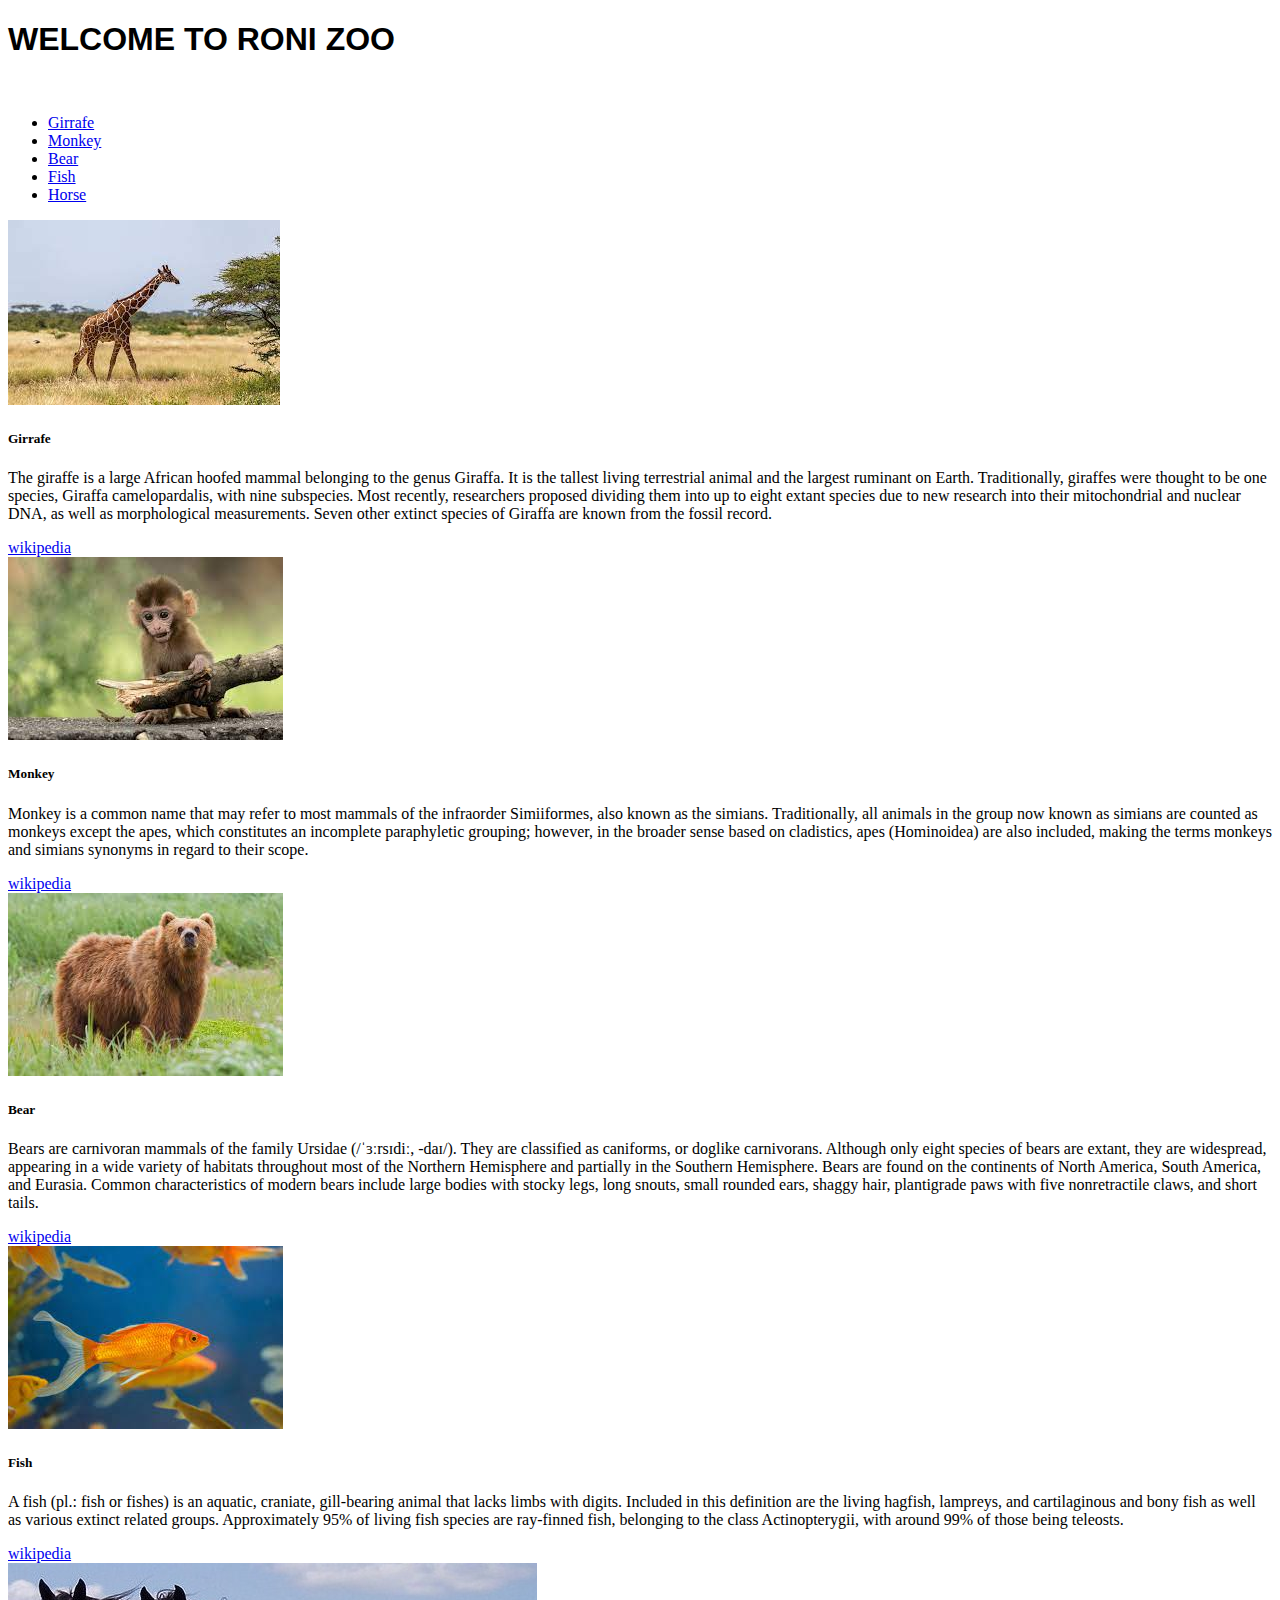
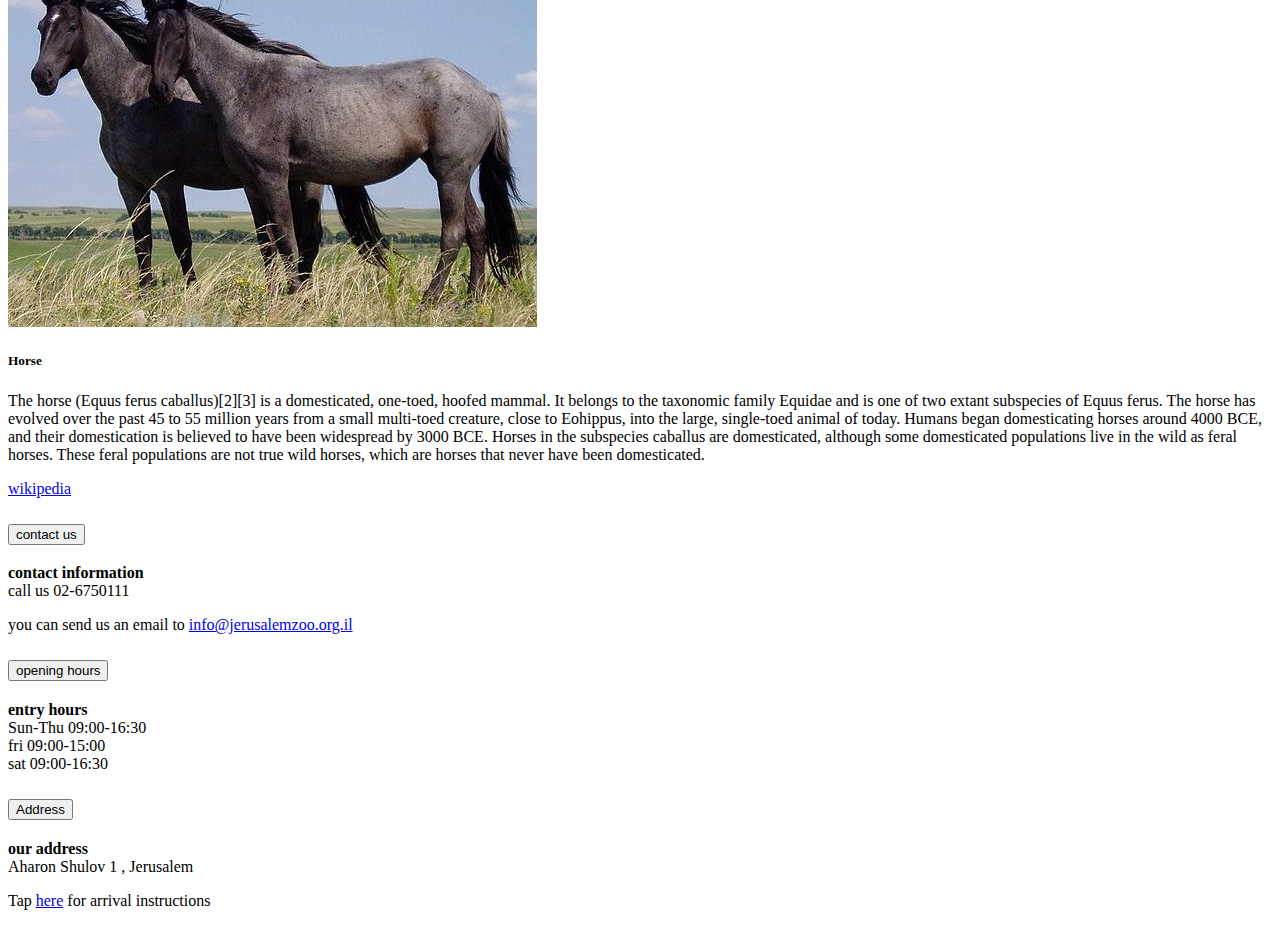
==== commit af091777: "jh" ====
--- a/index.html
+++ b/index.html
@@ -7,6 +7,8 @@
     <script src="https://cdn.jsdelivr.net/npm/bootstrap@5.3.2/dist/js/bootstrap.bundle.min.js"
         integrity="sha384-C6RzsynM9kWDrMNeT87bh95OGNyZPhcTNXj1NW7RuBCsyN/o0jlpcV8Qyq46cDfL"
         crossorigin="anonymous"></script>
+        <!-- link for css -->
+        <link rel="stylesheet" href="x.css">
     <style>
         /* Your non-responsive styles go here */
 
@@ -48,7 +50,7 @@
             <li><a class="list-group-item" href="#horse">Horse</a></li>
         </ul>
         <!-- girrafe -->
-        <div class="card" style="width: 50rem;" id="girrafe">
+        <div class="card" id="girrafe">
             <img src="giraffe.jpg" class="card-img-top" alt="...">
             <div class="card-body">
                 <h5 class="card-title">Girrafe</h5>
@@ -64,7 +66,7 @@
             </div>
         </div>
         <!-- monkey -->
-        <div class="card" style="width: 50rem;" id="monkey">
+        <div class="card" id="monkey">
             <img src="mon.jpg" class="card-img-top" alt="...">
             <div class="card-body">
                 <h5 class="card-title">Monkey</h5>
@@ -77,7 +79,7 @@
             </div>
         </div>
         <!-- bear -->
-        <div class="card" style="width: 50rem;" id="bear">
+        <div class="card" id="bear">
             <img src="bear.jpg" class="card-img-top" alt="...">
             <div class="card-body">
                 <h5 class="card-title">Bear</h5>
@@ -92,7 +94,7 @@
             </div>
         </div>
         <!-- fish -->
-        <div class="card" style="width: 50rem;" id="fish">
+        <div class="card" id="fish">
             <img src="fish.jpg" class="card-img-top" alt="...">
             <div class="card-body">
                 <h5 class="card-title">Fish</h5>
@@ -105,7 +107,7 @@
             </div>
         </div>
         <!-- horse -->
-        <div class="card" style="width: 50rem;" id="horse">
+        <div class="card" id="horse">
             <img src="horse.jpg" class="card-img-top" alt="...">
             <div class="card-body">
                 <h5 class="card-title">Horse</h5>
--- a/x.css
+++ b/x.css
@@ -0,0 +1,29 @@
+/* Default styles for all screens */
+body {
+    font-size: 100%;
+  }
+  
+  /* Media query for screens with a maximum width of 600px */
+  @media only screen and (max-width: 100%) {
+    body {
+      font-size: 100%;
+    }
+  }
+  
+  /* Media query for screens with a minimum width of 601px and a maximum of 1200px */
+  @media only screen and (min-width: 100%) and (max-width: 100%) {
+    body {
+      font-size: 100%;
+    }
+  }
+  
+  /* Media query for screens with a minimum width of 1201px */
+  @media only screen and (min-width: 100%) {
+    body {
+      font-size: 100%;
+    }
+  }
+  
+  /*<meta name="viewport" content="width=device-width, initial-scale=1.0">
+        <link rel="stylesheet" href="x.css">
+      */
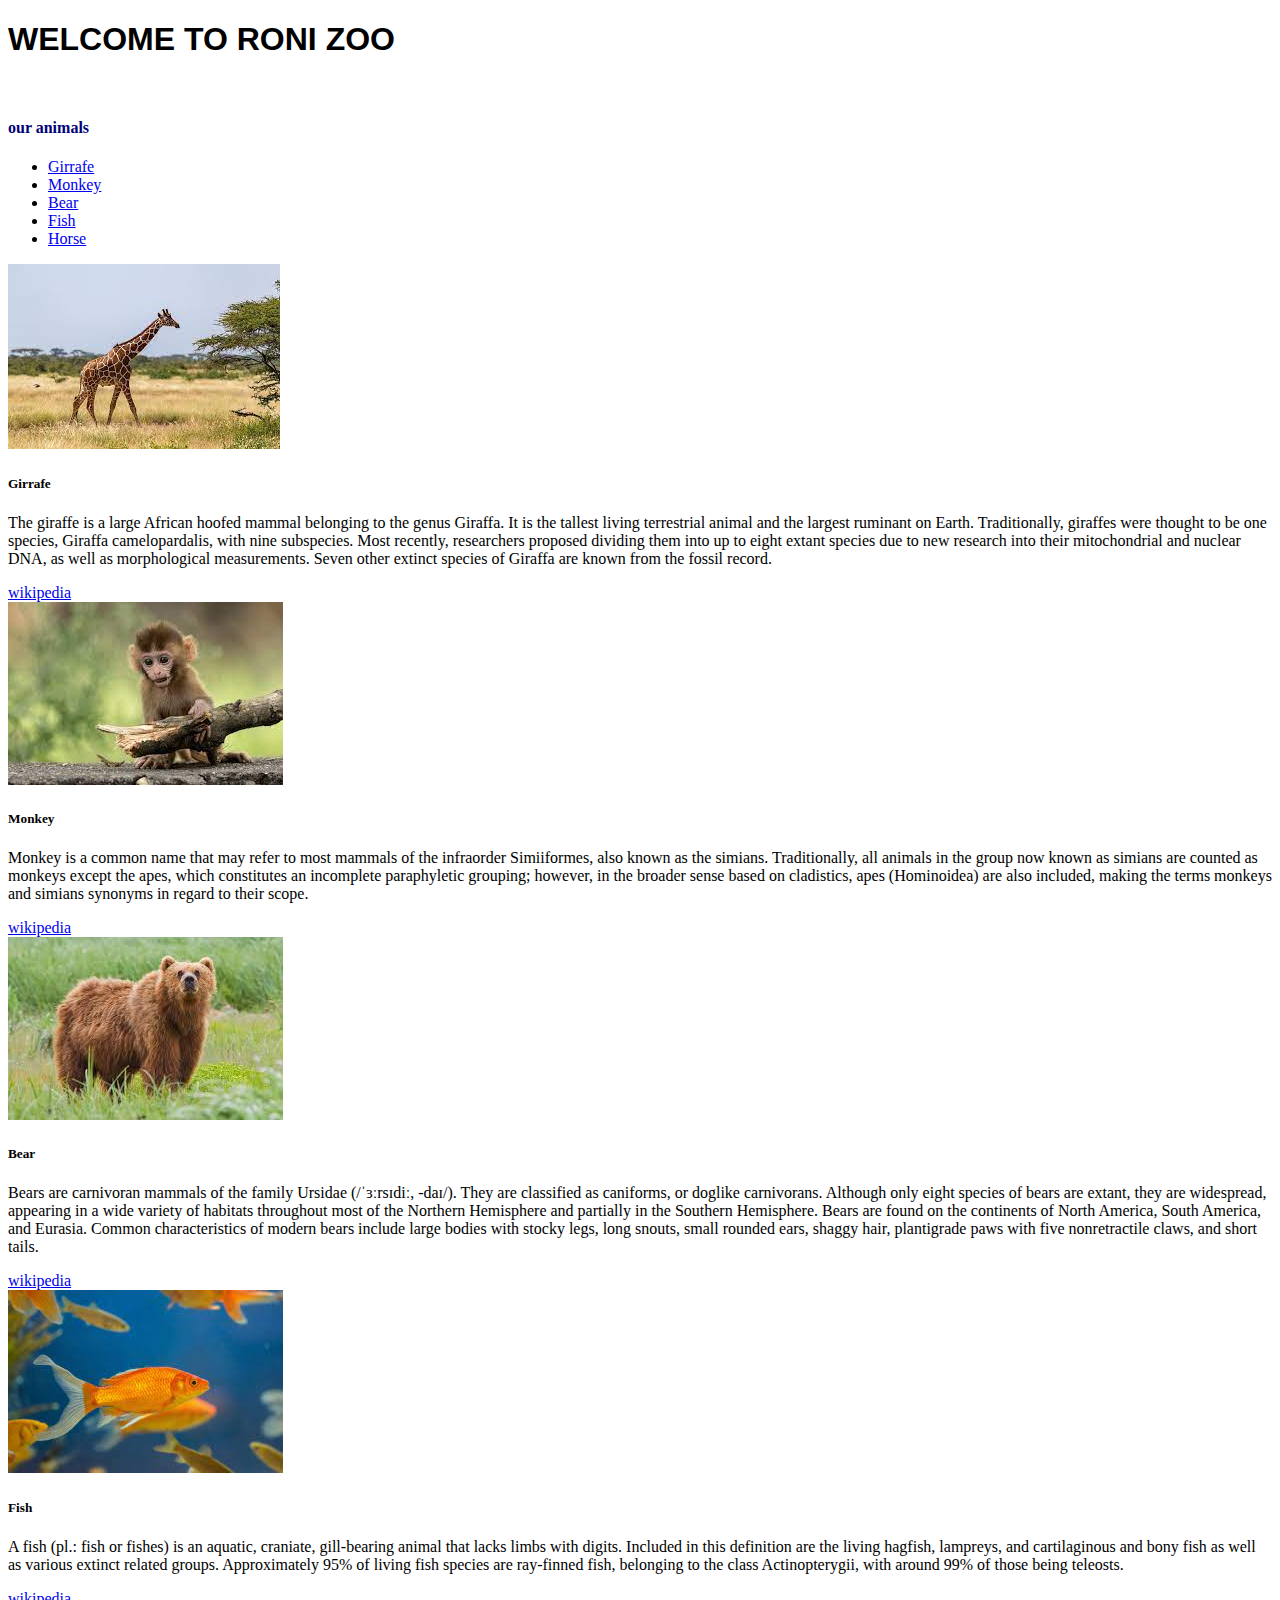
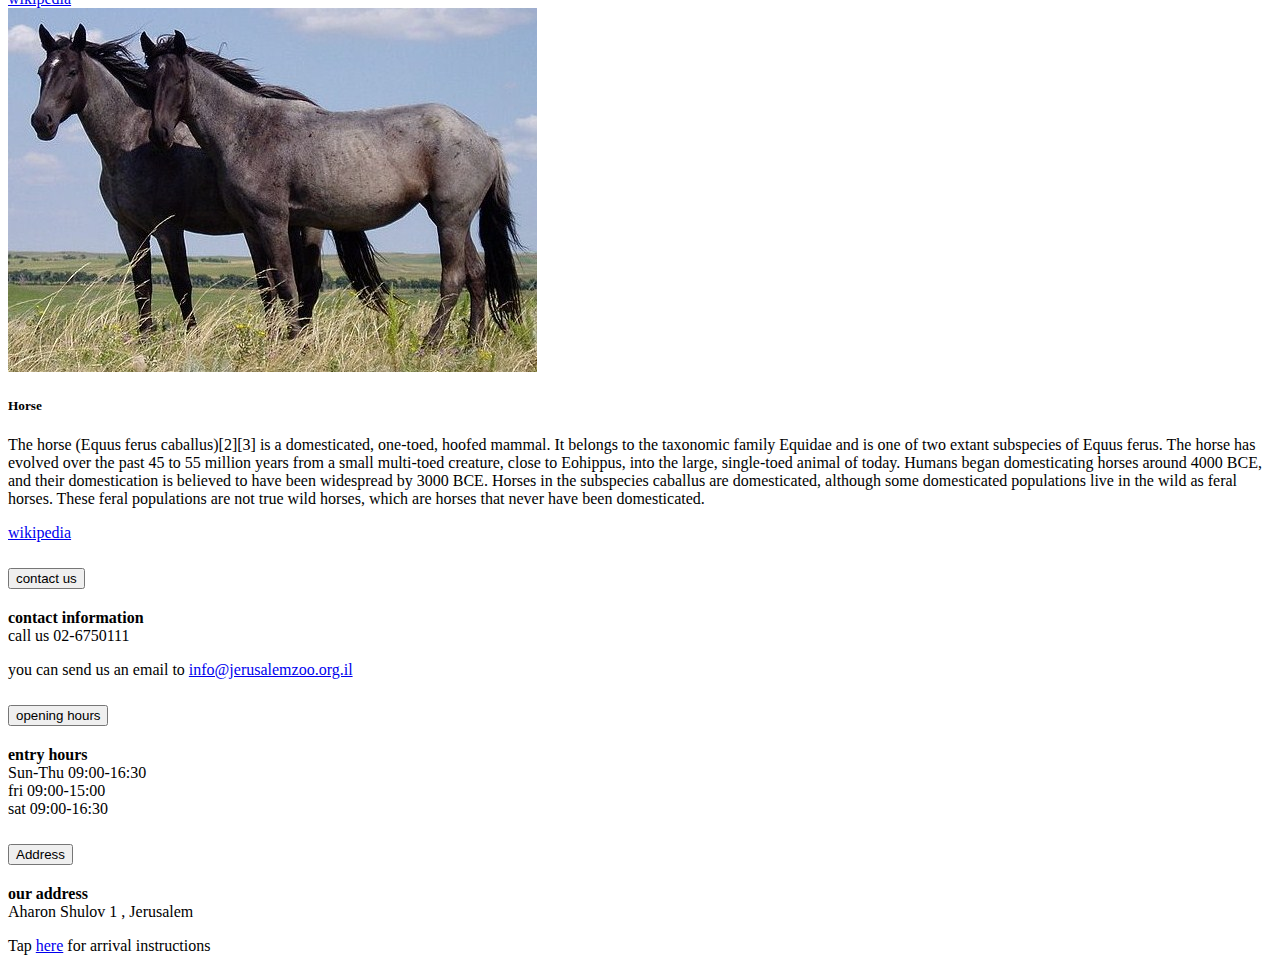
==== commit a6c9d5c5: "fg" ====
--- a/index.html
+++ b/index.html
@@ -40,7 +40,7 @@
                 WELCOME TO RONI ZOO</h1>
             <br>
         </div>
-
+        <h4 style="font-family:Georgia, 'Times New Roman', Times, serif; color: rgb(1, 1, 119);" >our animals</h4>
         <!-- list of animals + links -->
         <ul class="list-group">
             <li><a class="list-group-item" href="#girrafe">Girrafe</a></li>
